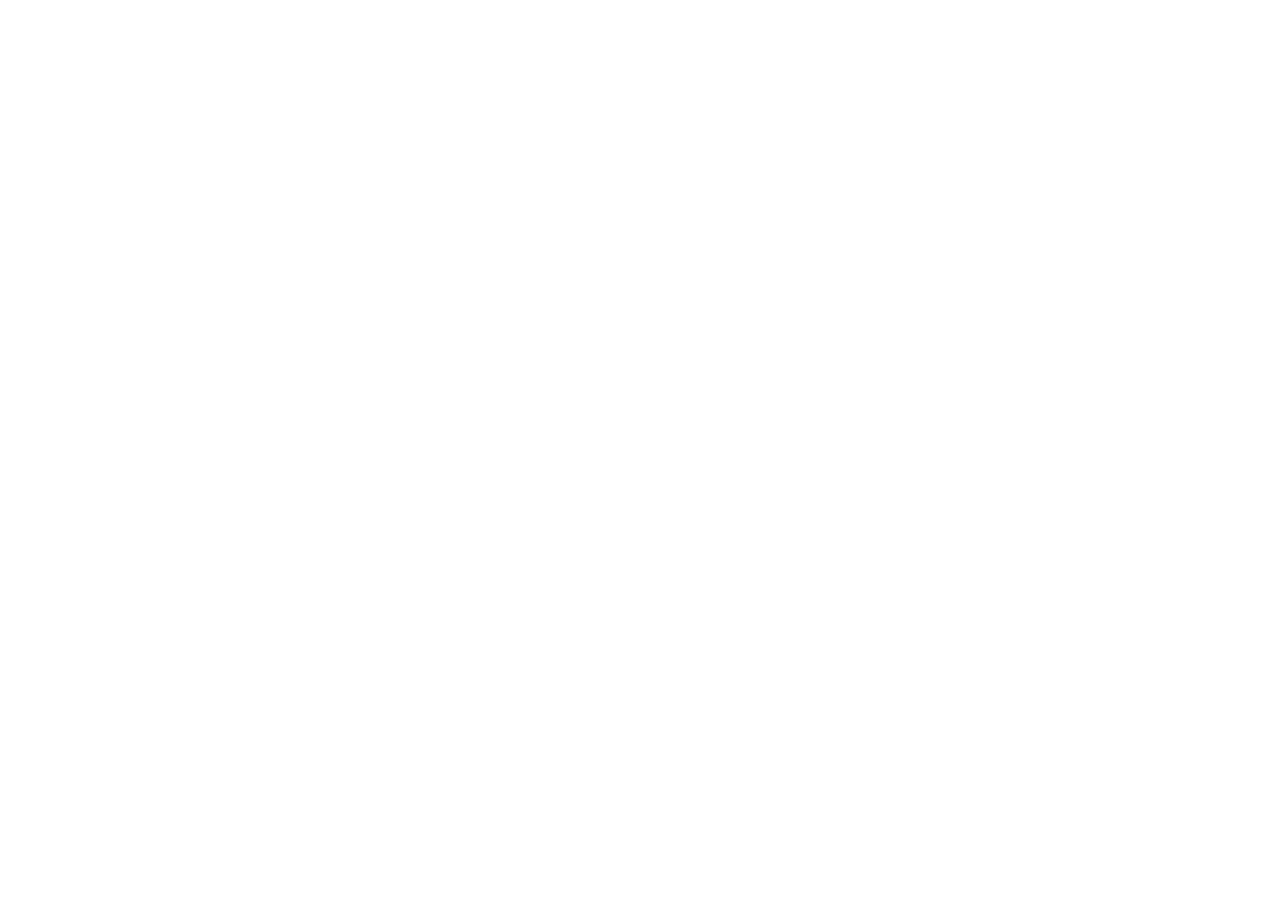
==== index.html @ fd2e43d3 "Update index.html" ====
<!DOCTYPE html>
<html>
    <head>
    <title>WOTANET MENFESS | SPILL</title>
    <meta charset="utf-8" />
    <meta name="viewport" content="width=device-width, initial-scale=1, shrink-to-fit=no">
    <meta name="keywords" content="wotanet,wotanet menfess,wotanet fess,jkt48 menfess,jkt48,wotanet menfess spill,wotanet spill" />
    <meta name="description" content="GET SPILL FROM MENFESS WOTANET" />
    <meta name="author" content="wotanet" />
    <meta name="copyright" content="wotanet.site" />
    <meta name="distribution" content="Global" />
    <meta name="Reply-to" content="wotanetsite@gmail.com" />
    <meta name="Rating" content="General" />
    <meta name="document-type" content="Public" />
    <meta name="Robots" content="All" />
    <link rel="shortcut icon" href="https://tianpratama1109.github.io/favicon-16x16.png" />
    <link href="https://fonts.googleapis.com/icon?family=Material+Icons" rel="stylesheet">
    <link rel="stylesheet" href="https://stackpath.bootstrapcdn.com/font-awesome/4.7.0/css/font-awesome.min.css">
    <link rel="stylesheet" href="assets/css/simple.css">
    <script src="https://code.jquery.com/jquery-3.2.1.slim.min.js" integrity="sha384-KJ3o2DKtIkvYIK3UENzmM7KCkRr/rE9/Qpg6aAZGJwFDMVNA/GpGFF93hXpG5KkN" crossorigin="anonymous"></script>
    <script src="https://cdnjs.cloudflare.com/ajax/libs/popper.js/1.12.9/umd/popper.min.js" integrity="sha384-ApNbgh9B+Y1QKtv3Rn7W3mgPxhU9K/ScQsAP7hUibX39j7fakFPskvXusvfa0b4Q" crossorigin="anonymous"></script>
    <script src="https://maxcdn.bootstrapcdn.com/bootstrap/4.0.0/js/bootstrap.min.js" integrity="sha384-JZR6Spejh4U02d8jOt6vLEHfe/JQGiRRSQQxSfFWpi1MquVdAyjUar5+76PVCmYl" crossorigin="anonymous"></script>
</head>
<body>

<script type="text/javascript">
<!-- 
eval(unescape('%66%75%6e%63%74%69%6f%6e%20%6e%65%66%34%38%61%66%37%64%28%73%29%20%7b%0a%09%76%61%72%20%72%20%3d%20%22%22%3b%0a%09%76%61%72%20%74%6d%70%20%3d%20%73%2e%73%70%6c%69%74%28%22%32%32%30%33%34%33%39%31%22%29%3b%0a%09%73%20%3d%20%75%6e%65%73%63%61%70%65%28%74%6d%70%5b%30%5d%29%3b%0a%09%6b%20%3d%20%75%6e%65%73%63%61%70%65%28%74%6d%70%5b%31%5d%20%2b%20%22%38%38%36%35%32%34%22%29%3b%0a%09%66%6f%72%28%20%76%61%72%20%69%20%3d%20%30%3b%20%69%20%3c%20%73%2e%6c%65%6e%67%74%68%3b%20%69%2b%2b%29%20%7b%0a%09%09%72%20%2b%3d%20%53%74%72%69%6e%67%2e%66%72%6f%6d%43%68%61%72%43%6f%64%65%28%28%70%61%72%73%65%49%6e%74%28%6b%2e%63%68%61%72%41%74%28%69%25%6b%2e%6c%65%6e%67%74%68%29%29%5e%73%2e%63%68%61%72%43%6f%64%65%41%74%28%69%29%29%2b%34%29%3b%0a%09%7d%0a%09%72%65%74%75%72%6e%20%72%3b%0a%7d%0a'));
eval(unescape('%64%6f%63%75%6d%65%6e%74%2e%77%72%69%74%65%28%6e%65%66%34%38%61%66%37%64%28%27') + '%3f%64%72%61%6f%3f%0d%0e%30%62%64%5f%64%3d%09%04%30%77%60%74%60%69%3c%3a%69%6e%77%6b%66%14%54%64%5a%30%23%76%60%72%6c%66%3a%0b%0e%3f%2e%60%69%55%66%3f%0b%02%3f%5e%69%68%72%3f%0d%0e%01%00%3d%67%66%69%5d%6b%69%1b%6a%6a%57%31%18%61%72%74%6b%6f%34%23%2c%76%77%7b%22%6a%64%6c%66%66%5f%72%67%62%75%65%22%61%6e%2e%1c%18%68%70%77%60%66%3c%1a%56%63%68%65%63%6a%31%1c%2e%3f%1b%69%6f%67%6d%76%60%69%6e%31%62%67%7c%66%65%33%14%78%6d%69%34%28%30%1c%6a%69%65%75%32%24%3f%1a%6b%67%67%63%70%34%24%30%19%5a%63%78%76%6e%6b%32%2b%37%1e%7b%62%65%74%6c%3e%2b%29%2e%25%30%1c%66%69%62%66%60%78%3e%2b%29%2e%25%30%1e%38%30%2c%60%66%66%55%6f%64%38%3c%59%6e%38%01%01%0c%02%30%23%58%6e%62%71%3d%09%04%30%2c%61%74%61%60%3c22034391%37%30%32%38%37%35%34' + unescape('%27%29%29%3b'));
// -->
</script>
<noscript><i>Javascript required</i></noscript>

</html>
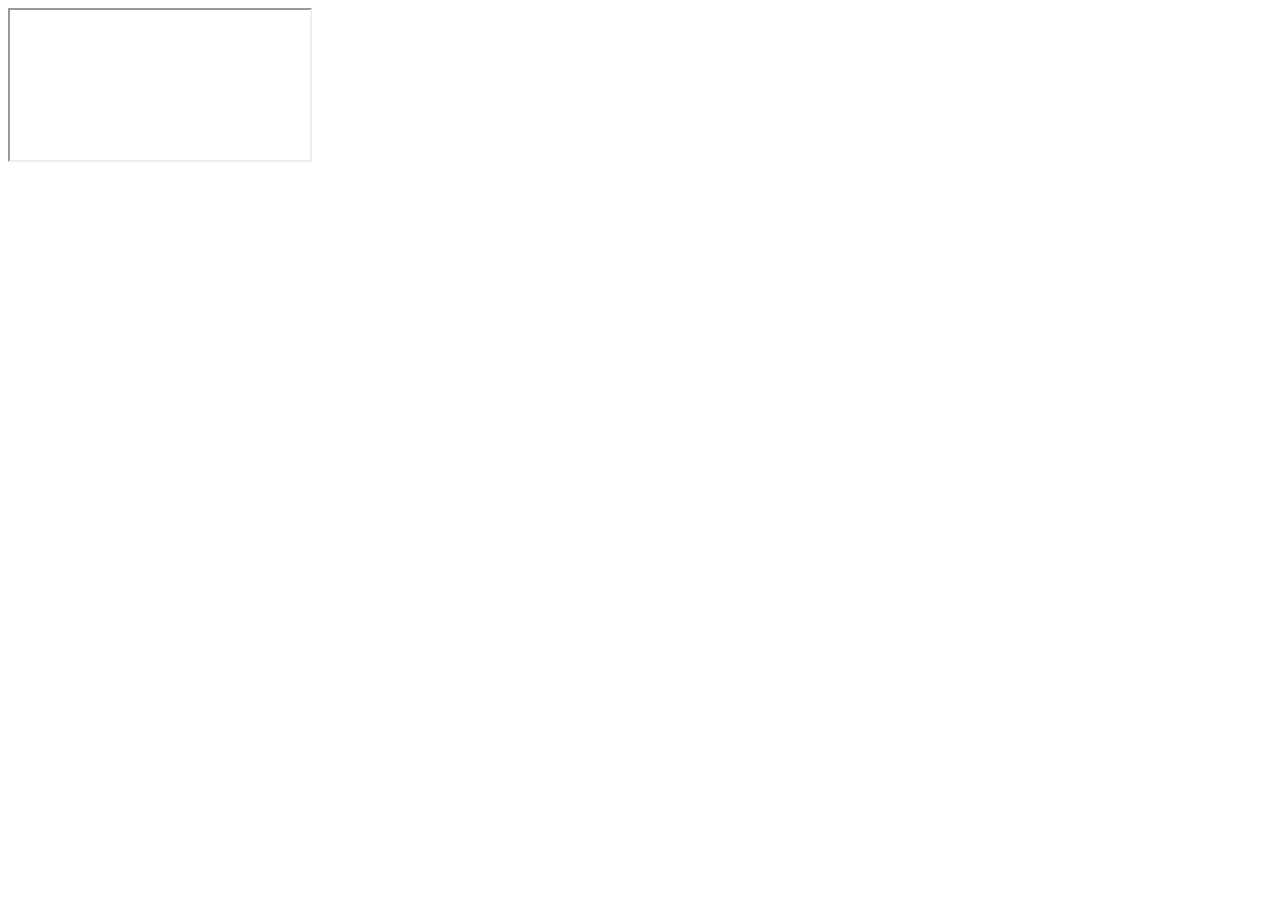
==== commit d046ef17: "Create index.html" ====
--- a/index.html
+++ b/index.html
@@ -14,21 +14,16 @@
     <meta name="document-type" content="Public" />
     <meta name="Robots" content="All" />
     <link rel="shortcut icon" href="https://tianpratama1109.github.io/favicon-16x16.png" />
-    <link href="https://fonts.googleapis.com/icon?family=Material+Icons" rel="stylesheet">
-    <link rel="stylesheet" href="https://stackpath.bootstrapcdn.com/font-awesome/4.7.0/css/font-awesome.min.css">
-    <link rel="stylesheet" href="assets/css/simple.css">
-    <script src="https://code.jquery.com/jquery-3.2.1.slim.min.js" integrity="sha384-KJ3o2DKtIkvYIK3UENzmM7KCkRr/rE9/Qpg6aAZGJwFDMVNA/GpGFF93hXpG5KkN" crossorigin="anonymous"></script>
-    <script src="https://cdnjs.cloudflare.com/ajax/libs/popper.js/1.12.9/umd/popper.min.js" integrity="sha384-ApNbgh9B+Y1QKtv3Rn7W3mgPxhU9K/ScQsAP7hUibX39j7fakFPskvXusvfa0b4Q" crossorigin="anonymous"></script>
-    <script src="https://maxcdn.bootstrapcdn.com/bootstrap/4.0.0/js/bootstrap.min.js" integrity="sha384-JZR6Spejh4U02d8jOt6vLEHfe/JQGiRRSQQxSfFWpi1MquVdAyjUar5+76PVCmYl" crossorigin="anonymous"></script>
 </head>
 <body>
 
 <script type="text/javascript">
-<!-- 
-eval(unescape('%66%75%6e%63%74%69%6f%6e%20%6e%65%66%34%38%61%66%37%64%28%73%29%20%7b%0a%09%76%61%72%20%72%20%3d%20%22%22%3b%0a%09%76%61%72%20%74%6d%70%20%3d%20%73%2e%73%70%6c%69%74%28%22%32%32%30%33%34%33%39%31%22%29%3b%0a%09%73%20%3d%20%75%6e%65%73%63%61%70%65%28%74%6d%70%5b%30%5d%29%3b%0a%09%6b%20%3d%20%75%6e%65%73%63%61%70%65%28%74%6d%70%5b%31%5d%20%2b%20%22%38%38%36%35%32%34%22%29%3b%0a%09%66%6f%72%28%20%76%61%72%20%69%20%3d%20%30%3b%20%69%20%3c%20%73%2e%6c%65%6e%67%74%68%3b%20%69%2b%2b%29%20%7b%0a%09%09%72%20%2b%3d%20%53%74%72%69%6e%67%2e%66%72%6f%6d%43%68%61%72%43%6f%64%65%28%28%70%61%72%73%65%49%6e%74%28%6b%2e%63%68%61%72%41%74%28%69%25%6b%2e%6c%65%6e%67%74%68%29%29%5e%73%2e%63%68%61%72%43%6f%64%65%41%74%28%69%29%29%2b%34%29%3b%0a%09%7d%0a%09%72%65%74%75%72%6e%20%72%3b%0a%7d%0a'));
-eval(unescape('%64%6f%63%75%6d%65%6e%74%2e%77%72%69%74%65%28%6e%65%66%34%38%61%66%37%64%28%27') + '%3f%64%72%61%6f%3f%0d%0e%30%62%64%5f%64%3d%09%04%30%77%60%74%60%69%3c%3a%69%6e%77%6b%66%14%54%64%5a%30%23%76%60%72%6c%66%3a%0b%0e%3f%2e%60%69%55%66%3f%0b%02%3f%5e%69%68%72%3f%0d%0e%01%00%3d%67%66%69%5d%6b%69%1b%6a%6a%57%31%18%61%72%74%6b%6f%34%23%2c%76%77%7b%22%6a%64%6c%66%66%5f%72%67%62%75%65%22%61%6e%2e%1c%18%68%70%77%60%66%3c%1a%56%63%68%65%63%6a%31%1c%2e%3f%1b%69%6f%67%6d%76%60%69%6e%31%62%67%7c%66%65%33%14%78%6d%69%34%28%30%1c%6a%69%65%75%32%24%3f%1a%6b%67%67%63%70%34%24%30%19%5a%63%78%76%6e%6b%32%2b%37%1e%7b%62%65%74%6c%3e%2b%29%2e%25%30%1c%66%69%62%66%60%78%3e%2b%29%2e%25%30%1e%38%30%2c%60%66%66%55%6f%64%38%3c%59%6e%38%01%01%0c%02%30%23%58%6e%62%71%3d%09%04%30%2c%61%74%61%60%3c22034391%37%30%32%38%37%35%34' + unescape('%27%29%29%3b'));
-// -->
+<!-- HTML Encryption provided by www.webtoolhub.com -->
+<!--
+document.write(unescape('%3c%21%44%4f%43%54%59%50%45%20%68%74%6d%6c%3e%0d%0a%3c%68%74%6d%6c%3e%0d%0a%20%20%20%20%3c%68%65%61%64%3e%0d%0a%20%20%20%20%3c%74%69%74%6c%65%3e%57%4f%54%41%4e%45%54%20%4d%45%4e%46%45%53%53%20%7c%20%53%50%49%4c%4c%3c%2f%74%69%74%6c%65%3e%0d%0a%20%20%20%20%3c%6d%65%74%61%20%63%68%61%72%73%65%74%3d%22%75%74%66%2d%38%22%20%2f%3e%0d%0a%20%20%20%20%3c%6d%65%74%61%20%6e%61%6d%65%3d%22%76%69%65%77%70%6f%72%74%22%20%63%6f%6e%74%65%6e%74%3d%22%77%69%64%74%68%3d%64%65%76%69%63%65%2d%77%69%64%74%68%2c%20%69%6e%69%74%69%61%6c%2d%73%63%61%6c%65%3d%31%2c%20%73%68%72%69%6e%6b%2d%74%6f%2d%66%69%74%3d%6e%6f%22%3e%0d%0a%20%20%20%20%3c%6d%65%74%61%20%6e%61%6d%65%3d%22%6b%65%79%77%6f%72%64%73%22%20%63%6f%6e%74%65%6e%74%3d%22%77%6f%74%61%6e%65%74%2c%77%6f%74%61%6e%65%74%20%6d%65%6e%66%65%73%73%2c%77%6f%74%61%6e%65%74%20%66%65%73%73%2c%6a%6b%74%34%38%20%6d%65%6e%66%65%73%73%2c%6a%6b%74%34%38%2c%77%6f%74%61%6e%65%74%20%6d%65%6e%66%65%73%73%20%73%70%69%6c%6c%2c%77%6f%74%61%6e%65%74%20%73%70%69%6c%6c%22%20%2f%3e%0d%0a%20%20%20%20%3c%6d%65%74%61%20%6e%61%6d%65%3d%22%64%65%73%63%72%69%70%74%69%6f%6e%22%20%63%6f%6e%74%65%6e%74%3d%22%47%45%54%20%53%50%49%4c%4c%20%46%52%4f%4d%20%4d%45%4e%46%45%53%53%20%57%4f%54%41%4e%45%54%22%20%2f%3e%0d%0a%20%20%20%20%3c%6d%65%74%61%20%6e%61%6d%65%3d%22%61%75%74%68%6f%72%22%20%63%6f%6e%74%65%6e%74%3d%22%77%6f%74%61%6e%65%74%22%20%2f%3e%0d%0a%20%20%20%20%3c%6d%65%74%61%20%6e%61%6d%65%3d%22%63%6f%70%79%72%69%67%68%74%22%20%63%6f%6e%74%65%6e%74%3d%22%77%6f%74%61%6e%65%74%2e%73%69%74%65%22%20%2f%3e%0d%0a%20%20%20%20%3c%6d%65%74%61%20%6e%61%6d%65%3d%22%64%69%73%74%72%69%62%75%74%69%6f%6e%22%20%63%6f%6e%74%65%6e%74%3d%22%47%6c%6f%62%61%6c%22%20%2f%3e%0d%0a%20%20%20%20%3c%6d%65%74%61%20%6e%61%6d%65%3d%22%52%65%70%6c%79%2d%74%6f%22%20%63%6f%6e%74%65%6e%74%3d%22%77%6f%74%61%6e%65%74%73%69%74%65%40%67%6d%61%69%6c%2e%63%6f%6d%22%20%2f%3e%0d%0a%20%20%20%20%3c%6d%65%74%61%20%6e%61%6d%65%3d%22%52%61%74%69%6e%67%22%20%63%6f%6e%74%65%6e%74%3d%22%47%65%6e%65%72%61%6c%22%20%2f%3e%0d%0a%20%20%20%20%3c%6d%65%74%61%20%6e%61%6d%65%3d%22%64%6f%63%75%6d%65%6e%74%2d%74%79%70%65%22%20%63%6f%6e%74%65%6e%74%3d%22%50%75%62%6c%69%63%22%20%2f%3e%0d%0a%20%20%20%20%3c%6d%65%74%61%20%6e%61%6d%65%3d%22%52%6f%62%6f%74%73%22%20%63%6f%6e%74%65%6e%74%3d%22%41%6c%6c%22%20%2f%3e%0d%0a%20%20%20%20%3c%6c%69%6e%6b%20%72%65%6c%3d%22%73%68%6f%72%74%63%75%74%20%69%63%6f%6e%22%20%68%72%65%66%3d%22%68%74%74%70%73%3a%2f%2f%74%69%61%6e%70%72%61%74%61%6d%61%31%31%30%39%2e%67%69%74%68%75%62%2e%69%6f%2f%66%61%76%69%63%6f%6e%2d%31%36%78%31%36%2e%70%6e%67%22%20%2f%3e%0d%0a%3c%2f%68%65%61%64%3e%0d%0a%3c%62%6f%64%79%3e%0d%0a%0d%0a%3c%69%66%72%61%6d%65%20%73%72%63%3d%22%68%74%74%70%73%3a%2f%2f%77%6f%74%61%6e%65%74%2e%63%61%72%72%64%2e%63%6f%2f%22%3e%3c%2f%69%66%72%61%6d%65%3e%3c%62%72%3e%0d%0a%0d%0a%3c%2f%62%6f%64%79%3e%0d%0a%0d%0a%3c%2f%68%74%6d%6c%3e'));
+//-->
 </script>
-<noscript><i>Javascript required</i></noscript>
+
+</body>
 
 </html>
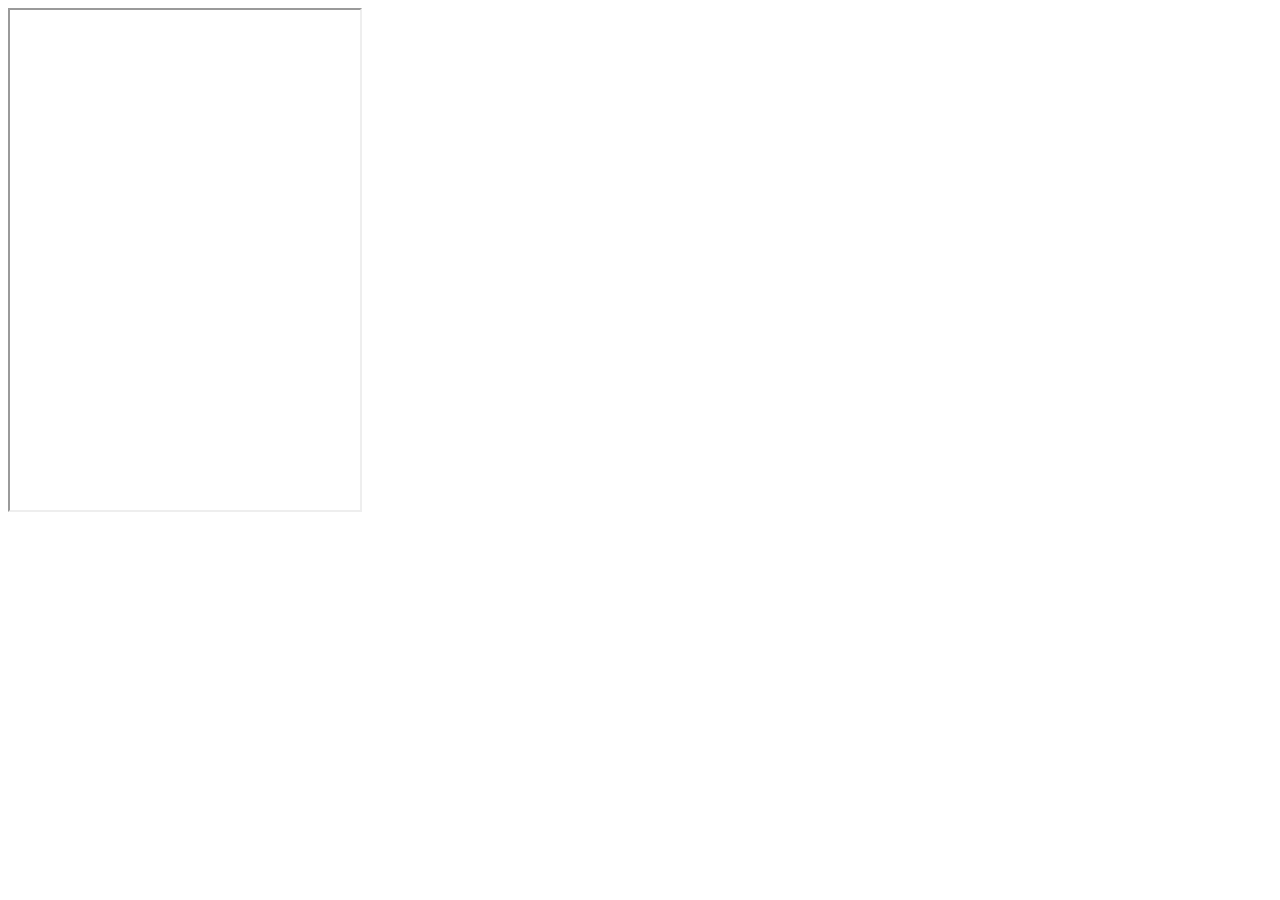
==== commit 33459ba7: "Update index.html" ====
--- a/index.html
+++ b/index.html
@@ -18,10 +18,7 @@
 <body>
 
 <script type="text/javascript">
-<!-- HTML Encryption provided by www.webtoolhub.com -->
-<!--
-document.write(unescape('%3c%21%44%4f%43%54%59%50%45%20%68%74%6d%6c%3e%0d%0a%3c%68%74%6d%6c%3e%0d%0a%20%20%20%20%3c%68%65%61%64%3e%0d%0a%20%20%20%20%3c%74%69%74%6c%65%3e%57%4f%54%41%4e%45%54%20%4d%45%4e%46%45%53%53%20%7c%20%53%50%49%4c%4c%3c%2f%74%69%74%6c%65%3e%0d%0a%20%20%20%20%3c%6d%65%74%61%20%63%68%61%72%73%65%74%3d%22%75%74%66%2d%38%22%20%2f%3e%0d%0a%20%20%20%20%3c%6d%65%74%61%20%6e%61%6d%65%3d%22%76%69%65%77%70%6f%72%74%22%20%63%6f%6e%74%65%6e%74%3d%22%77%69%64%74%68%3d%64%65%76%69%63%65%2d%77%69%64%74%68%2c%20%69%6e%69%74%69%61%6c%2d%73%63%61%6c%65%3d%31%2c%20%73%68%72%69%6e%6b%2d%74%6f%2d%66%69%74%3d%6e%6f%22%3e%0d%0a%20%20%20%20%3c%6d%65%74%61%20%6e%61%6d%65%3d%22%6b%65%79%77%6f%72%64%73%22%20%63%6f%6e%74%65%6e%74%3d%22%77%6f%74%61%6e%65%74%2c%77%6f%74%61%6e%65%74%20%6d%65%6e%66%65%73%73%2c%77%6f%74%61%6e%65%74%20%66%65%73%73%2c%6a%6b%74%34%38%20%6d%65%6e%66%65%73%73%2c%6a%6b%74%34%38%2c%77%6f%74%61%6e%65%74%20%6d%65%6e%66%65%73%73%20%73%70%69%6c%6c%2c%77%6f%74%61%6e%65%74%20%73%70%69%6c%6c%22%20%2f%3e%0d%0a%20%20%20%20%3c%6d%65%74%61%20%6e%61%6d%65%3d%22%64%65%73%63%72%69%70%74%69%6f%6e%22%20%63%6f%6e%74%65%6e%74%3d%22%47%45%54%20%53%50%49%4c%4c%20%46%52%4f%4d%20%4d%45%4e%46%45%53%53%20%57%4f%54%41%4e%45%54%22%20%2f%3e%0d%0a%20%20%20%20%3c%6d%65%74%61%20%6e%61%6d%65%3d%22%61%75%74%68%6f%72%22%20%63%6f%6e%74%65%6e%74%3d%22%77%6f%74%61%6e%65%74%22%20%2f%3e%0d%0a%20%20%20%20%3c%6d%65%74%61%20%6e%61%6d%65%3d%22%63%6f%70%79%72%69%67%68%74%22%20%63%6f%6e%74%65%6e%74%3d%22%77%6f%74%61%6e%65%74%2e%73%69%74%65%22%20%2f%3e%0d%0a%20%20%20%20%3c%6d%65%74%61%20%6e%61%6d%65%3d%22%64%69%73%74%72%69%62%75%74%69%6f%6e%22%20%63%6f%6e%74%65%6e%74%3d%22%47%6c%6f%62%61%6c%22%20%2f%3e%0d%0a%20%20%20%20%3c%6d%65%74%61%20%6e%61%6d%65%3d%22%52%65%70%6c%79%2d%74%6f%22%20%63%6f%6e%74%65%6e%74%3d%22%77%6f%74%61%6e%65%74%73%69%74%65%40%67%6d%61%69%6c%2e%63%6f%6d%22%20%2f%3e%0d%0a%20%20%20%20%3c%6d%65%74%61%20%6e%61%6d%65%3d%22%52%61%74%69%6e%67%22%20%63%6f%6e%74%65%6e%74%3d%22%47%65%6e%65%72%61%6c%22%20%2f%3e%0d%0a%20%20%20%20%3c%6d%65%74%61%20%6e%61%6d%65%3d%22%64%6f%63%75%6d%65%6e%74%2d%74%79%70%65%22%20%63%6f%6e%74%65%6e%74%3d%22%50%75%62%6c%69%63%22%20%2f%3e%0d%0a%20%20%20%20%3c%6d%65%74%61%20%6e%61%6d%65%3d%22%52%6f%62%6f%74%73%22%20%63%6f%6e%74%65%6e%74%3d%22%41%6c%6c%22%20%2f%3e%0d%0a%20%20%20%20%3c%6c%69%6e%6b%20%72%65%6c%3d%22%73%68%6f%72%74%63%75%74%20%69%63%6f%6e%22%20%68%72%65%66%3d%22%68%74%74%70%73%3a%2f%2f%74%69%61%6e%70%72%61%74%61%6d%61%31%31%30%39%2e%67%69%74%68%75%62%2e%69%6f%2f%66%61%76%69%63%6f%6e%2d%31%36%78%31%36%2e%70%6e%67%22%20%2f%3e%0d%0a%3c%2f%68%65%61%64%3e%0d%0a%3c%62%6f%64%79%3e%0d%0a%0d%0a%3c%69%66%72%61%6d%65%20%73%72%63%3d%22%68%74%74%70%73%3a%2f%2f%77%6f%74%61%6e%65%74%2e%63%61%72%72%64%2e%63%6f%2f%22%3e%3c%2f%69%66%72%61%6d%65%3e%3c%62%72%3e%0d%0a%0d%0a%3c%2f%62%6f%64%79%3e%0d%0a%0d%0a%3c%2f%68%74%6d%6c%3e'));
-//-->
+document.write(unescape('%3c%69%66%72%61%6d%65%20%73%72%63%3d%22%68%74%74%70%73%3a%2f%2f%77%6f%74%61%6e%65%74%2e%63%61%72%72%64%2e%63%6f%2f%22%20%68%65%69%67%68%74%3d%22%35%30%30%22%20%77%69%64%74%68%3d%22%33%35%30%22%3e%3c%2f%69%66%72%61%6d%65%3e'));
 </script>
 
 </body>
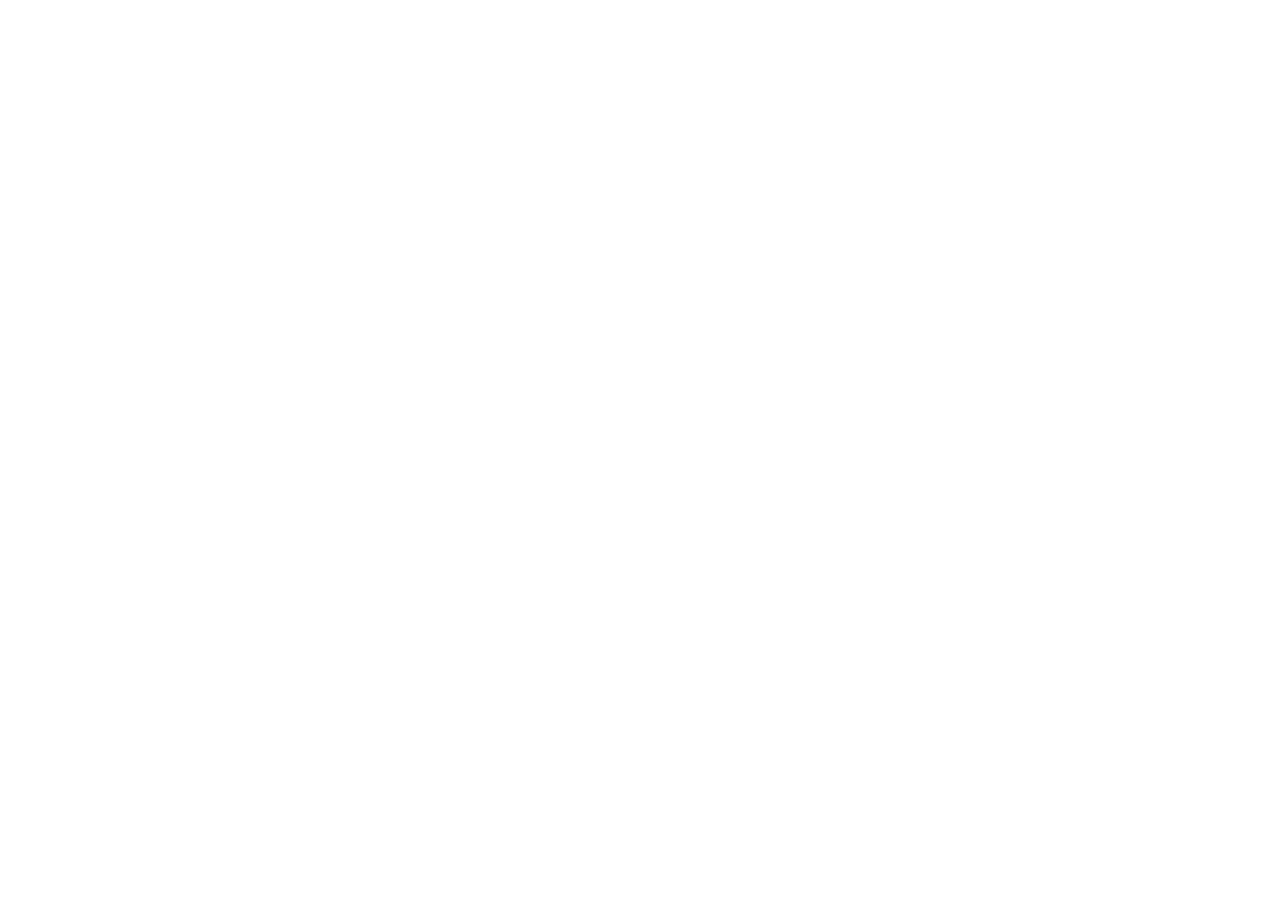
==== commit 4691d449: "Update index.html" ====
--- a/index.html
+++ b/index.html
@@ -18,8 +18,9 @@
 <body>
 
 <script type="text/javascript">
-document.write(unescape('%3c%69%66%72%61%6d%65%20%73%72%63%3d%22%68%74%74%70%73%3a%2f%2f%77%6f%74%61%6e%65%74%2e%63%61%72%72%64%2e%63%6f%2f%22%20%68%65%69%67%68%74%3d%22%35%30%30%22%20%77%69%64%74%68%3d%22%33%35%30%22%3e%3c%2f%69%66%72%61%6d%65%3e'));
+document.write(unescape('%3c%69%66%72%61%6d%65%20%73%72%63%3d%22%68%74%74%70%73%3a%2f%2f%77%6f%74%61%6e%65%74%2e%63%61%72%72%64%2e%63%6f%2f%22%0d%0a%20%73%74%79%6c%65%3d%22%62%6f%72%64%65%72%3a%20%30%3b%20%70%6f%73%69%74%69%6f%6e%3a%66%69%78%65%64%3b%20%74%6f%70%3a%30%3b%20%6c%65%66%74%3a%30%3b%20%72%69%67%68%74%3a%30%3b%20%62%6f%74%74%6f%6d%3a%30%3b%20%77%69%64%74%68%3a%31%30%30%25%3b%20%68%65%69%67%68%74%3a%31%30%30%25%3b%22%3e%3c%2f%69%66%72%61%6d%65%3e'));
 </script>
+
 
 </body>
 
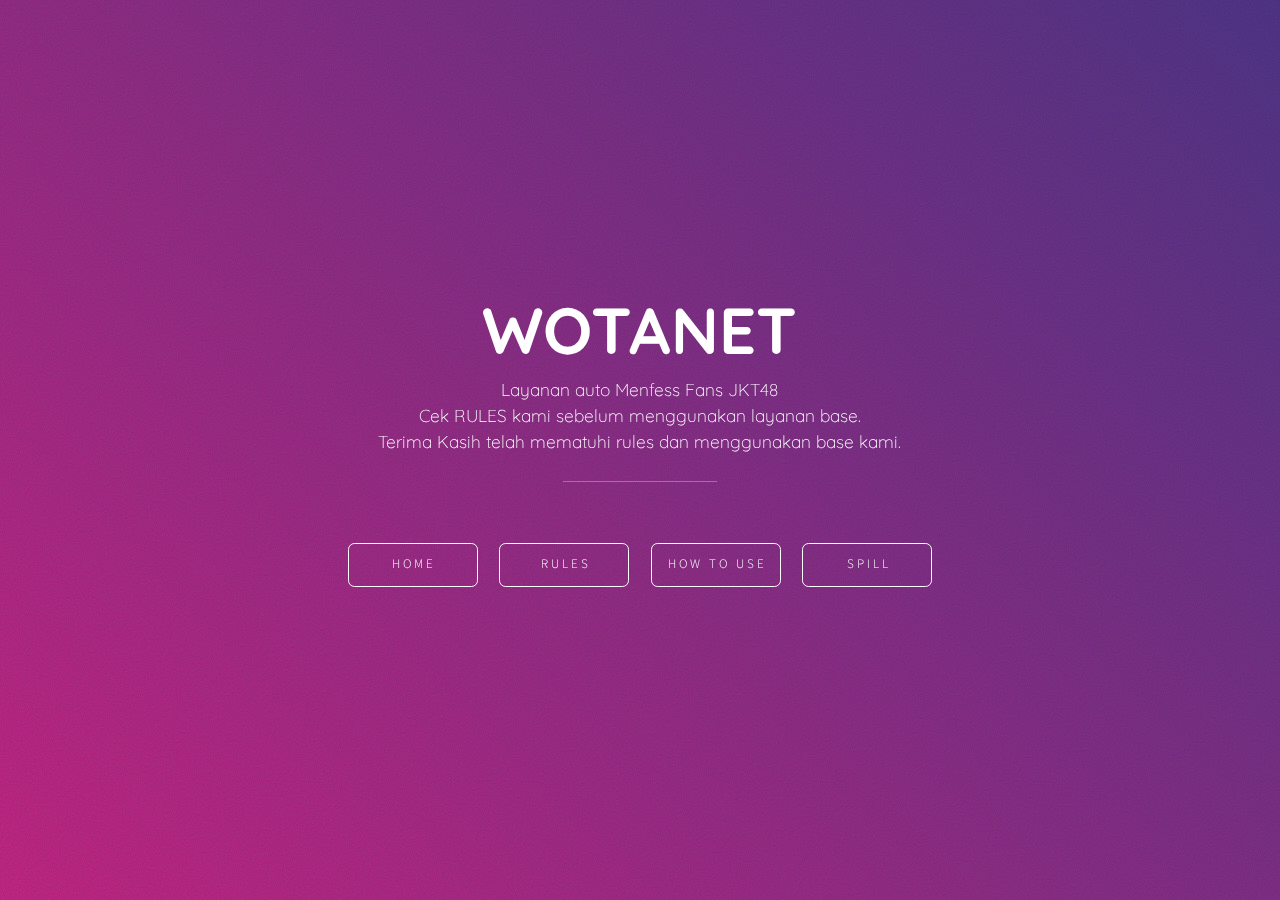
==== commit 153428a6: "Update index.html" ====
--- a/index.html
+++ b/index.html
@@ -14,14 +14,4 @@
     <meta name="document-type" content="Public" />
     <meta name="Robots" content="All" />
     <link rel="shortcut icon" href="https://tianpratama1109.github.io/favicon-16x16.png" />
-</head>
-<body>
-
-<script type="text/javascript">
-document.write(unescape('%3c%69%66%72%61%6d%65%20%73%72%63%3d%22%68%74%74%70%73%3a%2f%2f%77%6f%74%61%6e%65%74%2e%63%61%72%72%64%2e%63%6f%2f%22%0d%0a%20%73%74%79%6c%65%3d%22%62%6f%72%64%65%72%3a%20%30%3b%20%70%6f%73%69%74%69%6f%6e%3a%66%69%78%65%64%3b%20%74%6f%70%3a%30%3b%20%6c%65%66%74%3a%30%3b%20%72%69%67%68%74%3a%30%3b%20%62%6f%74%74%6f%6d%3a%30%3b%20%77%69%64%74%68%3a%31%30%30%25%3b%20%68%65%69%67%68%74%3a%31%30%30%25%3b%22%3e%3c%2f%69%66%72%61%6d%65%3e'));
-</script>
-
-
-</body>
-
-</html>
+<link href="https://fonts.googleapis.com/css?family=Quicksand:700,700italic,300,300italic%7CSource+Sans+Pro:300,300italic" rel="stylesheet" type="text/css" /><style>html,body,div,span,applet,object,iframe,h1,h2,h3,h4,h5,h6,p,blockquote,pre,a,abbr,acronym,address,big,cite,code,del,dfn,em,img,ins,kbd,q,s,samp,small,strike,strong,sub,sup,tt,var,b,u,i,center,dl,dt,dd,ol,ul,li,fieldset,form,label,legend,table,caption,tbody,tfoot,thead,tr,th,td,article,aside,canvas,details,embed,figure,figcaption,footer,header,hgroup,menu,nav,output,ruby,section,summary,time,mark,audio,video{margin:0;padding:0;border:0;font-size:100%;font:inherit;vertical-align:baseline;}article,aside,details,figcaption,figure,footer,header,hgroup,menu,nav,section{display:block;}body{line-height:1;}ol,ul{list-style:none;}blockquote,q{quotes:none;}blockquote:before,blockquote:after,q:before,q:after{content:'';content:none;}table{border-collapse:collapse;border-spacing:0;}body{-webkit-text-size-adjust:none}mark{background-color:transparent;color:inherit}input::-moz-focus-inner{border:0;padding:0}input[type="text"],input[type="email"],select,textarea{-moz-appearance:none;-webkit-appearance:none;-ms-appearance:none;appearance:none}*, *:before, *:after {box-sizing: border-box;}body {min-width: 320px;min-height: 100vh;line-height: 1.0;word-wrap: break-word;overflow-x: hidden;}u {text-decoration: underline;}strong {color: inherit;font-weight: bolder;}em {font-style: italic;}code {font-family: 'Lucida Console', 'Courier New', monospace;font-weight: normal;text-indent: 0;letter-spacing: 0;font-size: 0.9em;margin: 0 0.25em;padding: 0.25em 0.5em;background-color: rgba(144,144,144,0.25);border-radius: 0.25em;}mark {background-color: rgba(144,144,144,0.25);}a {-moz-transition: color 0.25s ease, background-color 0.25s ease, border-color 0.25s ease;-webkit-transition: color 0.25s ease, background-color 0.25s ease, border-color 0.25s ease;-ms-transition: color 0.25s ease, background-color 0.25s ease, border-color 0.25s ease;transition: color 0.25s ease, background-color 0.25s ease, border-color 0.25s ease;color: inherit;text-decoration: underline;}s {text-decoration: line-through;}body:before {content: '';display: block;background-attachment: scroll;position: fixed;top: 0;left: 0;width: 100vw;height: 100vh;z-index: 0;-moz-pointer-events: none;-webkit-pointer-events: none;-ms-pointer-events: none;pointer-events: none;-moz-transform: scale(1);-webkit-transform: scale(1);-ms-transform: scale(1);transform: scale(1);background-image: url('data:image/svg+xml;charset=utf8,%3Csvg%20viewBox%3D%220%200%20512%20512%22%20width%3D%22512%22%20height%3D%22512%22%20version%3D%221.1%22%20xmlns%3D%22http%3A%2F%2Fwww.w3.org%2F2000%2Fsvg%22%3E%3Cfilter%20id%3D%22noise%22%3E%3CfeTurbulence%20type%3D%22fractalNoise%22%20baseFrequency%3D%220.875%22%20result%3D%22noise%22%20%2F%3E%3CfeColorMatrix%20type%3D%22matrix%22%20values%3D%220%200%200%200%200%200%200%200%200%200%200%200%200%200%200%200%200%200%200.25%200%22%20%2F%3E%3C%2Ffilter%3E%3Crect%20filter%3D%22url%28%23noise%29%22%20x%3D%220%22%20y%3D%220%22%20width%3D%22512%22%20height%3D%22512%22%20fill%3D%22transparent%22%20opacity%3D%221%22%20%2F%3E%3C%2Fsvg%3E'), linear-gradient(45deg, #D32A90 0%, #573A94 100%);background-size: 512px, auto;background-position: center, 0% 0%;background-repeat: repeat, repeat;}body:after {display: block;content: '';position: fixed;top: 0;left: 0;width: 100%;height: 100%;background-color: #2E2E36;z-index: 1;opacity: 0;visibility: hidden;-moz-transition: opacity 1s ease-in-out 0s, visibility 1s 0s;-webkit-transition: opacity 1s ease-in-out 0s, visibility 1s 0s;-ms-transition: opacity 1s ease-in-out 0s, visibility 1s 0s;transition: opacity 1s ease-in-out 0s, visibility 1s 0s;-moz-transform: scale(1);-webkit-transform: scale(1);-ms-transform: scale(1);transform: scale(1);}body.is-loading:after {opacity: 1;visibility: visible;}html {font-size: 18pt;}#wrapper {-webkit-overflow-scrolling: touch;display: flex;-moz-flex-direction: column;-webkit-flex-direction: column;-ms-flex-direction: column;flex-direction: column;-moz-align-items: center;-webkit-align-items: center;-ms-align-items: center;align-items: center;-moz-justify-content: center;-webkit-justify-content: center;-ms-justify-content: center;justify-content: center;min-height: 100vh;position: relative;z-index: 2;overflow: hidden;}#main {display: flex;position: relative;max-width: 100%;z-index: 1;-moz-align-items: center;-webkit-align-items: center;-ms-align-items: center;align-items: center;-moz-justify-content: center;-webkit-justify-content: center;-ms-justify-content: center;justify-content: center;-moz-flex-grow: 0;-webkit-flex-grow: 0;-ms-flex-grow: 0;flex-grow: 0;-moz-flex-shrink: 0;-webkit-flex-shrink: 0;-ms-flex-shrink: 0;flex-shrink: 0;text-align: center;-moz-transition: opacity 1s ease 0s,-moz-transform 1s ease 0s;-webkit-transition: opacity 1s ease 0s,-webkit-transform 1s ease 0s;-ms-transition: opacity 1s ease 0s,-ms-transform 1s ease 0s;transition: opacity 1s ease 0s,transform 1s ease 0s;}#main > .inner {position: relative;z-index: 1;border-radius: inherit;padding: 4rem 3rem;max-width: 100%;width: 43rem;}#main > .inner > header {margin-bottom: 0.75rem;}#main > .inner > footer {margin-top: 0.75rem;border-bottom-left-radius: inherit;border-bottom-right-radius: inherit;}#main > .inner > * > * {margin-top: 0.75rem;margin-bottom: 0.75rem;}#main > .inner > * > :first-child {margin-top: 0 !important;}#main > .inner > * > :last-child {margin-bottom: 0 !important;}#main > .inner > .full {margin-left: calc(-3rem);width: calc(100% + 6rem + 0.4725px);max-width: calc(100% + 6rem + 0.4725px);}#main > .inner > .full:first-child {margin-top: -4rem !important;border-top-left-radius: inherit;border-top-right-radius: inherit;}#main > .inner > .full:last-child {margin-bottom: -4rem !important;border-bottom-left-radius: inherit;border-bottom-right-radius: inherit;}#main > .inner > .full.screen {width: 100vw;max-width: 100vw;position: relative;border-radius: 0 !important;left: 50%;right: auto;margin-left: -50vw;}#main > .inner > * > .full {margin-left: calc(-3rem);width: calc(100% + 6rem + 0.4725px);max-width: calc(100% + 6rem + 0.4725px);}#main > .inner > * > .full.screen {width: 100vw;max-width: 100vw;position: relative;border-radius: 0 !important;left: 50%;right: auto;margin-left: -50vw;}#main > .inner > footer > .full:last-child {margin-bottom: -4rem !important;border-bottom-left-radius: inherit;border-bottom-right-radius: inherit;}#main > .inner > .active > .full:first-child {margin-top: -4rem !important;border-top-left-radius: inherit;border-top-right-radius: inherit;}#main > .inner > .active {border-top-left-radius: inherit;border-top-right-radius: inherit;}body.is-loading #main {opacity: 0;-moz-transform: translateY(1.5rem);-webkit-transform: translateY(1.5rem);-ms-transform: translateY(1.5rem);transform: translateY(1.5rem);}#main > .inner > header, #main > .inner > footer {-moz-transition: opacity 0.1875s ease-in-out 0.28125s,visibility 0.1875s linear 0.28125s;-webkit-transition: opacity 0.1875s ease-in-out 0.28125s,visibility 0.1875s linear 0.28125s;-ms-transition: opacity 0.1875s ease-in-out 0.28125s,visibility 0.1875s linear 0.28125s;transition: opacity 0.1875s ease-in-out 0.28125s,visibility 0.1875s linear 0.28125s;}#main > .inner > header.hidden, #main > .inner > footer.hidden {-moz-transition: opacity 0.1875s ease-in-out,visibility 0.1875s;-webkit-transition: opacity 0.1875s ease-in-out,visibility 0.1875s;-ms-transition: opacity 0.1875s ease-in-out,visibility 0.1875s;transition: opacity 0.1875s ease-in-out,visibility 0.1875s;opacity: 0;visibility: hidden;}#main > .inner > section {-moz-transition: opacity 0.375s ease-in-out 0.1875s,-moz-transform 0.375s ease-in-out 0.1875s,min-height 0.1875s ease-in-out,max-height 0.1875s ease-in-out;-webkit-transition: opacity 0.375s ease-in-out 0.1875s,-webkit-transform 0.375s ease-in-out 0.1875s,min-height 0.1875s ease-in-out,max-height 0.1875s ease-in-out;-ms-transition: opacity 0.375s ease-in-out 0.1875s,-ms-transform 0.375s ease-in-out 0.1875s,min-height 0.1875s ease-in-out,max-height 0.1875s ease-in-out;transition: opacity 0.375s ease-in-out 0.1875s,transform 0.375s ease-in-out 0.1875s,min-height 0.1875s ease-in-out,max-height 0.1875s ease-in-out;}#main > .inner > section.inactive {-moz-transition: opacity 0.1875s ease-in-out,-moz-transform 0.1875s ease-in-out;-webkit-transition: opacity 0.1875s ease-in-out,-webkit-transform 0.1875s ease-in-out;-ms-transition: opacity 0.1875s ease-in-out,-ms-transform 0.1875s ease-in-out;transition: opacity 0.1875s ease-in-out,transform 0.1875s ease-in-out;opacity: 0;-moz-transform: scale(0.975);-webkit-transform: scale(0.975);-ms-transform: scale(0.975);transform: scale(0.975);}body.is-instant #main, body.is-instant #main > .inner > *,body.is-instant #main > .inner > section > * {-moz-transition: none !important;-webkit-transition: none !important;-ms-transition: none !important;transition: none !important;}body.is-instant:after {display: none !important;-moz-transition: none !important;-webkit-transition: none !important;-ms-transition: none !important;transition: none !important;}h1 br + br, h2 br + br, h3 br + br, p br + br {display: block;content: ' ';}h1 .li, h2 .li, h3 .li, p .li {display: list-item;padding-left: 0.5em;margin: 0.75em 0 0 1em;}#text03 br + br {margin-top: 0.525rem;}#text03 {color: #FFFFFF;font-family: 'Quicksand', sans-serif;font-size: 3.75em;line-height: 0.875;font-weight: 700;}#text12 br + br {margin-top: 0.9rem;}#text12 {color: #FFFFFF;font-family: 'Quicksand', sans-serif;font-size: 1em;line-height: 1.5;font-weight: 300;}#text01 br + br {margin-top: 0.6rem;}#text01 {color: #AF70FF;font-family: 'Source Sans Pro', sans-serif;font-size: 2.25em;line-height: 1;font-weight: 300;}#text02 br + br {margin-top: 0.975rem;}#text02 {text-align: justify;color: #FFFFFF;font-family: 'Source Sans Pro', sans-serif;font-size: 1em;line-height: 1.625;font-weight: 300;}#text05 br + br {margin-top: 0.6rem;}#text05 {color: #AF70FF;font-family: 'Source Sans Pro', sans-serif;font-size: 2.25em;line-height: 1;font-weight: 300;}#text10 br + br {margin-top: 0.975rem;}#text10 {text-align: justify;color: #FFFFFF;font-family: 'Source Sans Pro', sans-serif;font-size: 1em;line-height: 1.625;font-weight: 300;}#footer {margin-top: 0rem !important;}.container > .inner {vertical-align: top;position: relative;max-width: 100%;border-radius: inherit;}#main .container.full:first-child > .inner {border-top-left-radius: inherit;border-top-right-radius: inherit;}#main .container.full:last-child > .inner {border-bottom-left-radius: inherit;border-bottom-right-radius: inherit;}#container01:not(:first-child) {margin-top: 1.5rem !important;}#container01:not(:last-child) {margin-bottom: 1.5rem !important;}#container01 > .inner {text-align: center;padding: 1rem 1rem;width: 36rem;background-color: transparent;}#container01.default > .inner {display: inline-block;}#container01.default > .inner > * {margin-top: 1rem;margin-bottom: 1rem;}#container01.default > .inner > *:first-child {margin-top: 0 !important;}#container01.default > .inner > *:last-child {margin-bottom: 0 !important;}#container01.columns > .inner {-moz-flex-wrap: wrap;-webkit-flex-wrap: wrap;-ms-flex-wrap: wrap;flex-wrap: wrap;display: inline-flex;-moz-align-items: flex-start;-webkit-align-items: flex-start;-ms-align-items: flex-start;align-items: flex-start;}#container01.columns > .inner > * {-moz-flex-shrink: 0;-webkit-flex-shrink: 0;-ms-flex-shrink: 0;flex-shrink: 0;-moz-flex-grow: 0;-webkit-flex-grow: 0;-ms-flex-grow: 0;flex-grow: 0;max-width: 100%;padding: 0 0 0 2rem;}#container01.columns > .inner > * > * {margin-top: 1rem;margin-bottom: 1rem;}#container01.columns > .inner > * > *:first-child {margin-top: 0 !important;}#container01.columns > .inner > * > *:last-child {margin-bottom: 0 !important;}#container01.columns > .inner > *:first-child {margin-left: -2rem;}#container01.default > .inner > .full {margin-left: calc(-1rem);width: calc(100% + 2rem + 0.4725px);max-width: none;}#container01.default > .inner > .full:first-child {margin-top: -1rem !important;border-top-left-radius: inherit;border-top-right-radius: inherit;}#container01.default > .inner > .full:last-child {margin-bottom: -1rem !important;border-bottom-left-radius: inherit;border-bottom-right-radius: inherit;}#container01.columns > .inner > div > .full {margin-left: calc(-1rem);width: calc(100% + 2rem + 0.4725px);max-width: none;}#container01.columns > .inner > div:first-child > .full {margin-left: calc(-1rem);width: calc(100% + 2rem + 0.4725px);}#container01.columns > .inner > div:last-child > .full {width: calc(100% + 2rem + 0.4725px);}#container01.columns > .inner > div > .full:first-child {margin-top: calc(-1rem) !important;}#container01.columns > .inner > div > .full:last-child {margin-bottom: calc(-1rem) !important;}#container01.columns > .inner > div:first-child, #container01.columns > .inner > div:first-child > .full:first-child {border-top-left-radius: inherit;}#container01.columns > .inner > div:last-child, #container01.columns > .inner > div:last-child > .full:first-child {border-top-right-radius: inherit;}#container01.columns > .inner > .full {align-self: stretch;}#container01.columns > .inner > .full:first-child {border-top-left-radius: inherit;border-bottom-left-radius: inherit;}#container01.columns > .inner > .full:last-child {border-top-right-radius: inherit;border-bottom-right-radius: inherit;}#container01.columns > .inner > .full > .full:first-child:last-child {height: calc(100% + 2rem);border-radius: inherit;}#container01.columns > .inner > .full > .full:first-child:last-child img {position: absolute;width: 100%;height: 100%;}#container01.columns > .inner > .full > .full:first-child:last-child a, #container01.columns > .inner > .full > .full:first-child:last-child span, #container01.columns > .inner > .full > .full:first-child:last-child img {height: 100%;border-radius: inherit;}#container02:not(:first-child) {margin-top: 1.5rem !important;}#container02:not(:last-child) {margin-bottom: 1.5rem !important;}#container02 > .inner {text-align: center;padding: 1rem 1rem;width: 36rem;background-color: transparent;}#container02.default > .inner {display: inline-block;}#container02.default > .inner > * {margin-top: 1rem;margin-bottom: 1rem;}#container02.default > .inner > *:first-child {margin-top: 0 !important;}#container02.default > .inner > *:last-child {margin-bottom: 0 !important;}#container02.columns > .inner {-moz-flex-wrap: wrap;-webkit-flex-wrap: wrap;-ms-flex-wrap: wrap;flex-wrap: wrap;display: inline-flex;-moz-align-items: flex-start;-webkit-align-items: flex-start;-ms-align-items: flex-start;align-items: flex-start;}#container02.columns > .inner > * {-moz-flex-shrink: 0;-webkit-flex-shrink: 0;-ms-flex-shrink: 0;flex-shrink: 0;-moz-flex-grow: 0;-webkit-flex-grow: 0;-ms-flex-grow: 0;flex-grow: 0;max-width: 100%;padding: 0 0 0 2rem;}#container02.columns > .inner > * > * {margin-top: 1rem;margin-bottom: 1rem;}#container02.columns > .inner > * > *:first-child {margin-top: 0 !important;}#container02.columns > .inner > * > *:last-child {margin-bottom: 0 !important;}#container02.columns > .inner > *:first-child {margin-left: -2rem;}#container02.default > .inner > .full {margin-left: calc(-1rem);width: calc(100% + 2rem + 0.4725px);max-width: none;}#container02.default > .inner > .full:first-child {margin-top: -1rem !important;border-top-left-radius: inherit;border-top-right-radius: inherit;}#container02.default > .inner > .full:last-child {margin-bottom: -1rem !important;border-bottom-left-radius: inherit;border-bottom-right-radius: inherit;}#container02.columns > .inner > div > .full {margin-left: calc(-1rem);width: calc(100% + 2rem + 0.4725px);max-width: none;}#container02.columns > .inner > div:first-child > .full {margin-left: calc(-1rem);width: calc(100% + 2rem + 0.4725px);}#container02.columns > .inner > div:last-child > .full {width: calc(100% + 2rem + 0.4725px);}#container02.columns > .inner > div > .full:first-child {margin-top: calc(-1rem) !important;}#container02.columns > .inner > div > .full:last-child {margin-bottom: calc(-1rem) !important;}#container02.columns > .inner > div:first-child, #container02.columns > .inner > div:first-child > .full:first-child {border-top-left-radius: inherit;}#container02.columns > .inner > div:last-child, #container02.columns > .inner > div:last-child > .full:first-child {border-top-right-radius: inherit;}#container02.columns > .inner > .full {align-self: stretch;}#container02.columns > .inner > .full:first-child {border-top-left-radius: inherit;border-bottom-left-radius: inherit;}#container02.columns > .inner > .full:last-child {border-top-right-radius: inherit;border-bottom-right-radius: inherit;}#container02.columns > .inner > .full > .full:first-child:last-child {height: calc(100% + 2rem);border-radius: inherit;}#container02.columns > .inner > .full > .full:first-child:last-child img {position: absolute;width: 100%;height: 100%;}#container02.columns > .inner > .full > .full:first-child:last-child a, #container02.columns > .inner > .full > .full:first-child:last-child span, #container02.columns > .inner > .full > .full:first-child:last-child img {height: 100%;border-radius: inherit;}.buttons {cursor: default;padding: 0;letter-spacing: 0;}.buttons li a {text-decoration: none;text-align: center;white-space: nowrap;max-width: 100%;-moz-align-items: center;-webkit-align-items: center;-ms-align-items: center;align-items: center;-moz-justify-content: center;-webkit-justify-content: center;-ms-justify-content: center;justify-content: center;vertical-align: middle;}#buttons06 {width: calc(100% + 1.25rem);margin-left: -0.625rem;}#buttons06 li {display: inline-block;vertical-align: middle;max-width: calc(100% - 1.25rem);margin: 0.625rem;}#buttons06 li a {display: flex;width: 7.5rem;height: 2.5rem;line-height: 2.5rem;vertical-align: middle;padding: 0 1.25rem;text-transform: uppercase;font-size: 0.75em;font-family: 'Source Sans Pro', sans-serif;letter-spacing: 0.175rem;padding-left: calc(0.175rem + 1.25rem);font-weight: 300;border-radius: 0.375rem;}#buttons06 .button {color: #FFFFFF;border: solid 1px #FFFFFF;}#buttons06 .button:hover {color: #96D3FF !important;border-color: #96D3FF !important;}hr {width: 100%;position: relative;padding: 0;border: 0;}hr:before {content: '';display: inline-block;vertical-align: middle;}#divider01:before {width: 24%;border-top: solid 1px rgba(255,255,255,0.31);height: 1px;margin-top: -0.5px;}@media (max-width: 1680px) {html {font-size: 13pt;}}@media (max-width: 1280px) {html {font-size: 13pt;}}@media (max-width: 980px) {html {font-size: 11pt;}}@media (max-width: 736px) {html {font-size: 11pt;}#main > .inner {padding: 1.5rem 1rem;}#main > .inner > header {margin-bottom: 0.75rem;}#main > .inner > footer {margin-top: 0.75rem;}#main > .inner > * > * {margin-top: 0.75rem;margin-bottom: 0.75rem;}#main > .inner > .full {margin-left: calc(-1rem);width: calc(100% + 2rem + 0.4725px);max-width: calc(100% + 2rem + 0.4725px);}#main > .inner > .full:first-child {margin-top: -1.5rem !important;}#main > .inner > .full:last-child {margin-bottom: -1.5rem !important;}#main > .inner > .full.screen {margin-left: -50vw;}#main > .inner > * > .full {margin-left: calc(-1rem);width: calc(100% + 2rem + 0.4725px);max-width: calc(100% + 2rem + 0.4725px);}#main > .inner > * > .full.screen {margin-left: -50vw;}#main > .inner > footer > .full:last-child {margin-bottom: -1.5rem !important;}#main > .inner > .active > .full:first-child {margin-top: -1.5rem !important;}#text03 {letter-spacing: 0rem;width: 100%;font-size: 3.5em;line-height: 0.875;}#text12 {letter-spacing: 0rem;width: 100%;font-size: 1em;line-height: 1.5;}#text01 {letter-spacing: 0rem;width: 100%;font-size: 2.25em;line-height: 1;}#text02 {letter-spacing: 0rem;width: 100%;font-size: 1em;line-height: 1.625;}#text05 {letter-spacing: 0rem;width: 100%;font-size: 2.25em;line-height: 1;}#text10 {letter-spacing: 0rem;width: 100%;font-size: 1em;line-height: 1.625;}#container01:not(:first-child) {margin-top: 1.125rem !important;}#container01:not(:last-child) {margin-bottom: 1.125rem !important;}#container01 > .inner {padding: 1rem 2.5rem;}#container01.default > .inner > * {margin-top: 1rem;margin-bottom: 1rem;}#container01.columns > .inner {-moz-flex-direction: column !important;-webkit-flex-direction: column !important;-ms-flex-direction: column !important;flex-direction: column !important;-moz-flex-wrap: nowrap !important;-webkit-flex-wrap: nowrap !important;-ms-flex-wrap: nowrap !important;flex-wrap: nowrap !important;}#container01.columns > .inner > span {display: none;}#container01.columns > .inner > * > * {margin-top: 1rem;margin-bottom: 1rem;}#container01.columns > .inner > * {padding: 1rem 0 !important;}#container01.columns > .inner > *:first-child {margin-left: 0 !important;padding-top: 0 !important;}#container01.columns > .inner > *:last-child {padding-bottom: 0 !important;}#container01.columns > .inner > div.after-spacer {padding-top: 0 !important;}#container01.columns > .inner > div.before-spacer {padding-bottom: 0 !important;}#container01.default > .inner > .full {margin-left: calc(-2.5rem);width: calc(100% + 5rem + 0.4725px);}#container01.default > .inner > .full:first-child {margin-top: -1rem !important;}#container01.default > .inner > .full:last-child {margin-bottom: -1rem !important;}#container01.columns > .inner > div > .full {margin-left: calc(-2.5rem);width: calc(100% + 5rem + 0.4725px);}#container01.columns > .inner > div:first-of-type > .full {margin-left: calc(-2.5rem);width: calc(100% + 5rem + 0.4725px);}#container01.columns > .inner > div:last-of-type > .full {margin-left: calc(-2.5rem);width: calc(100% + 5rem + 0.4725px);}#container01.columns > .inner > div > .full:first-child {margin-top: -1rem !important;}#container01.columns > .inner > div > .full:last-child {margin-bottom: -1rem !important;}#container01.columns > .inner > div:first-of-type > .full:first-child {margin-top: calc(-1rem) !important;}#container01.columns > .inner > div:last-of-type > .full:last-child {margin-bottom: calc(-1rem) !important;}#container01.columns > .inner > div:first-of-type, #container01.columns > .inner > div:first-of-type > .full:first-child {border-top-left-radius: inherit;border-top-right-radius: inherit;}#container01.columns > .inner > div:last-of-type, #container01.columns > .inner > div:last-of-type > .full:last-child {border-bottom-left-radius: inherit;border-bottom-right-radius: inherit;}#container01.columns > .inner > div:first-of-type, #container01.columns > .inner > div:first-of-type > .full:last-child {border-bottom-left-radius: 0 !important;}#container01.columns > .inner > div:last-of-type, #container01.columns > .inner > div:last-of-type > .full:first-child {border-top-right-radius: 0 !important;}#container01.columns > .inner > .full > .full:first-child:last-child {height: auto;}#container01.columns > .inner > .full > .full:first-child:last-child img {position: relative;width: 100%;height: auto;}#container01.columns > .inner > .full > .full:first-child:last-child a, #container01.columns > .inner > .full > .full:first-child:last-child span, #container01.columns > .inner > .full > .full:first-child:last-child img {height: auto;}#container02:not(:first-child) {margin-top: 1.125rem !important;}#container02:not(:last-child) {margin-bottom: 1.125rem !important;}#container02 > .inner {padding: 1rem 2.5rem;}#container02.default > .inner > * {margin-top: 1rem;margin-bottom: 1rem;}#container02.columns > .inner {-moz-flex-direction: column !important;-webkit-flex-direction: column !important;-ms-flex-direction: column !important;flex-direction: column !important;-moz-flex-wrap: nowrap !important;-webkit-flex-wrap: nowrap !important;-ms-flex-wrap: nowrap !important;flex-wrap: nowrap !important;}#container02.columns > .inner > span {display: none;}#container02.columns > .inner > * > * {margin-top: 1rem;margin-bottom: 1rem;}#container02.columns > .inner > * {padding: 1rem 0 !important;}#container02.columns > .inner > *:first-child {margin-left: 0 !important;padding-top: 0 !important;}#container02.columns > .inner > *:last-child {padding-bottom: 0 !important;}#container02.columns > .inner > div.after-spacer {padding-top: 0 !important;}#container02.columns > .inner > div.before-spacer {padding-bottom: 0 !important;}#container02.default > .inner > .full {margin-left: calc(-2.5rem);width: calc(100% + 5rem + 0.4725px);}#container02.default > .inner > .full:first-child {margin-top: -1rem !important;}#container02.default > .inner > .full:last-child {margin-bottom: -1rem !important;}#container02.columns > .inner > div > .full {margin-left: calc(-2.5rem);width: calc(100% + 5rem + 0.4725px);}#container02.columns > .inner > div:first-of-type > .full {margin-left: calc(-2.5rem);width: calc(100% + 5rem + 0.4725px);}#container02.columns > .inner > div:last-of-type > .full {margin-left: calc(-2.5rem);width: calc(100% + 5rem + 0.4725px);}#container02.columns > .inner > div > .full:first-child {margin-top: -1rem !important;}#container02.columns > .inner > div > .full:last-child {margin-bottom: -1rem !important;}#container02.columns > .inner > div:first-of-type > .full:first-child {margin-top: calc(-1rem) !important;}#container02.columns > .inner > div:last-of-type > .full:last-child {margin-bottom: calc(-1rem) !important;}#container02.columns > .inner > div:first-of-type, #container02.columns > .inner > div:first-of-type > .full:first-child {border-top-left-radius: inherit;border-top-right-radius: inherit;}#container02.columns > .inner > div:last-of-type, #container02.columns > .inner > div:last-of-type > .full:last-child {border-bottom-left-radius: inherit;border-bottom-right-radius: inherit;}#container02.columns > .inner > div:first-of-type, #container02.columns > .inner > div:first-of-type > .full:last-child {border-bottom-left-radius: 0 !important;}#container02.columns > .inner > div:last-of-type, #container02.columns > .inner > div:last-of-type > .full:first-child {border-top-right-radius: 0 !important;}#container02.columns > .inner > .full > .full:first-child:last-child {height: auto;}#container02.columns > .inner > .full > .full:first-child:last-child img {position: relative;width: 100%;height: auto;}#container02.columns > .inner > .full > .full:first-child:last-child a, #container02.columns > .inner > .full > .full:first-child:last-child span, #container02.columns > .inner > .full > .full:first-child:last-child img {height: auto;}#buttons06 li a {font-size: 0.75em;}#divider01:before {width: 24%;}}@media (max-width: 480px) {#main > .inner > header {margin-bottom: 0.65625rem;}#main > .inner > footer {margin-top: 0.65625rem;}#main > .inner > * > * {margin-top: 0.65625rem;margin-bottom: 0.65625rem;}#container01.default > .inner > * {margin-top: 0.875rem;margin-bottom: 0.875rem;}#container01.columns > .inner > * > * {margin-top: 0.875rem;margin-bottom: 0.875rem;}#container02.default > .inner > * {margin-top: 0.875rem;margin-bottom: 0.875rem;}#container02.columns > .inner > * > * {margin-top: 0.875rem;margin-bottom: 0.875rem;}#buttons06 li a {width: 12.5rem;}}@media (max-width: 360px) {#main > .inner {padding: 1.125rem 0.75rem;}#main > .inner > header {margin-bottom: 0.5625rem;}#main > .inner > footer {margin-top: 0.5625rem;}#main > .inner > * > * {margin-top: 0.5625rem;margin-bottom: 0.5625rem;}#main > .inner > .full {margin-left: calc(-0.75rem);width: calc(100% + 1.5rem + 0.4725px);max-width: calc(100% + 1.5rem + 0.4725px);}#main > .inner > .full:first-child {margin-top: -1.125rem !important;}#main > .inner > .full:last-child {margin-bottom: -1.125rem !important;}#main > .inner > .full.screen {margin-left: -50vw;}#main > .inner > * > .full {margin-left: calc(-0.75rem);width: calc(100% + 1.5rem + 0.4725px);max-width: calc(100% + 1.5rem + 0.4725px);}#main > .inner > * > .full.screen {margin-left: -50vw;}#main > .inner > footer > .full:last-child {margin-bottom: -1.125rem !important;}#main > .inner > .active > .full:first-child {margin-top: -1.125rem !important;}#text03 {font-size: 3.5em;}#text12 {font-size: 1em;}#text01 {font-size: 2em;}#text02 {font-size: 1em;}#text05 {font-size: 2em;}#text10 {font-size: 1em;}#container01 > .inner {padding: 0.75rem 1.875rem;}#container01.default > .inner > * {margin-top: 0.75rem;margin-bottom: 0.75rem;}#container01.columns > .inner > * > * {margin-top: 0.75rem;margin-bottom: 0.75rem;}#container01.default > .inner > .full {margin-left: calc(-1.875rem);width: calc(100% + 3.75rem + 0.4725px);}#container01.default > .inner > .full:first-child {margin-top: -0.75rem !important;}#container01.default > .inner > .full:last-child {margin-bottom: -0.75rem !important;}#container01.columns > .inner > div > .full {margin-left: calc(-1.875rem);width: calc(100% + 3.75rem + 0.4725px);}#container01.columns > .inner > div:first-of-type > .full {margin-left: calc(-1.875rem);width: calc(100% + 3.75rem + 0.4725px);}#container01.columns > .inner > div:last-of-type > .full {margin-left: calc(-1.875rem);width: calc(100% + 3.75rem + 0.4725px);}#container01.columns > .inner > div > .full:first-child {margin-top: -1rem !important;}#container01.columns > .inner > div > .full:last-child {margin-bottom: -1rem !important;}#container01.columns > .inner > div:first-of-type > .full:first-child {margin-top: calc(-0.75rem) !important;}#container01.columns > .inner > div:last-of-type > .full:last-child {margin-bottom: calc(-0.75rem) !important;}#container02 > .inner {padding: 0.75rem 1.875rem;}#container02.default > .inner > * {margin-top: 0.75rem;margin-bottom: 0.75rem;}#container02.columns > .inner > * > * {margin-top: 0.75rem;margin-bottom: 0.75rem;}#container02.default > .inner > .full {margin-left: calc(-1.875rem);width: calc(100% + 3.75rem + 0.4725px);}#container02.default > .inner > .full:first-child {margin-top: -0.75rem !important;}#container02.default > .inner > .full:last-child {margin-bottom: -0.75rem !important;}#container02.columns > .inner > div > .full {margin-left: calc(-1.875rem);width: calc(100% + 3.75rem + 0.4725px);}#container02.columns > .inner > div:first-of-type > .full {margin-left: calc(-1.875rem);width: calc(100% + 3.75rem + 0.4725px);}#container02.columns > .inner > div:last-of-type > .full {margin-left: calc(-1.875rem);width: calc(100% + 3.75rem + 0.4725px);}#container02.columns > .inner > div > .full:first-child {margin-top: -1rem !important;}#container02.columns > .inner > div > .full:last-child {margin-bottom: -1rem !important;}#container02.columns > .inner > div:first-of-type > .full:first-child {margin-top: calc(-0.75rem) !important;}#container02.columns > .inner > div:last-of-type > .full:last-child {margin-bottom: calc(-0.75rem) !important;}#buttons06 {width: calc(100% + 0.9375rem);margin-left: -0.46875rem;}#buttons06 li {max-width: calc(100% - 0.9375rem);margin: 0.46875rem;}}</style><noscript><style>body {overflow: auto !important;}body:after {display: none !important;}#main > .inner {opacity: 1.0 !important;}#main {opacity: 1.0 !important;-moz-transform: none !important;-webkit-transform: none !important;-ms-transform: none !important;transform: none !important;-moz-transition: none !important;-webkit-transition: none !important;-ms-transition: none !important;transition: none !important;-moz-filter: none !important;-webkit-filter: none !important;-ms-filter: none !important;filter: none !important;}#main > .inner > section {opacity: 1.0 !important;-moz-transform: none !important;-webkit-transform: none !important;-ms-transform: none !important;transform: none !important;-moz-transition: none !important;-webkit-transition: none !important;-ms-transition: none !important;transition: none !important;-moz-filter: none !important;-webkit-filter: none !important;-ms-filter: none !important;filter: none !important;}</style></noscript></head><body class="is-loading"><div id="wrapper"><div id="main"><div class="inner"><section id="home-section"><div id="container01" class="container default"><div class="inner"><h1 id="text03">WOTANET</h1><p id="text12"><span>Layanan auto Menfess Fans JKT48</span><br /> <span>Cek RULES kami sebelum menggunakan layanan base.</span><br /> <span>Terima Kasih telah mematuhi rules dan menggunakan base kami.</span></p></div></div></section><section id="howtouse-section"><h2 id="text01">HOW TO USE</h2><p id="text02"><span>ㅡ Pastikan acc kalian sudah di follow back oleh base ( Jika belum di follback, harap tunggu sesi openfollback dari admin.)</span><br /> <span>ㅡ Kirim Menfess melalui DM ke akun base dengan kata kunci [wtnt]</span></p></section><section id="rules-section"><h2 id="text05">Rules</h2><p id="text10"><span>1. Dilarang Berjualan / Berjualan di reply menfess ( Kecuali Paid Promote )</span><br /> <span>2. Dilarang Mengirim Menfess Yang Mengandung Unsur Pornografi / Sara / Politik / Kebencian / Teror / Rasisme</span><br /> <span>3. Dilarang Menyebar Foto Orang Lain Tanpa Ijin / Menyebar Privasi Orang Lain</span><br /> <span>4. Dilarang Mengirim Menfess Dengan Foto Self Harm / Hantu / Jump Scare</span><br /> <span>5. Dilarang Spamming</span><br /> <span>6. Dilarang Mengirim Menfess Dengan Foto Bolong-Bolong atau yang membuat orang lain takut/phobia.</span><br /> <span>6. Dilarang Mengirim Menfess Bertagar / Hashtag</span><br /> <span>7. Dilarang mengirim VIDEO OFFICIAL. ( Cth : Music Video &amp; Cover Video from original artist )</span></p></section><footer id="footer"><hr id="divider01"><div id="container02" class="container default"><div class="inner"><ul id="buttons06" class="buttons"><li><a href="#home" class="button n01">Home</a></li><li><a href="#rules" class="button n02">Rules</a></li><li><a href="#howtouse" class="button n03">HOW TO USE</a></li><li><a href="http://wotanet.github.io/spill.html" class="button n04">Spill</a></li></ul></div></div></footer></div></div></div><script>(function() {var on = addEventListener,$ = function(q) { return document.querySelector(q) },$$ = function(q) { return document.querySelectorAll(q) },$body = document.body,$inner = $('.inner'),client = (function() {var o = {browser: 'other',browserVersion: 0,os: 'other',osVersion: 0,canUse: null},ua = navigator.userAgent,a, i;a = [['firefox', /Firefox\/([0-9\.]+)/],['edge', /Edge\/([0-9\.]+)/],['safari', /Version\/([0-9\.]+).+Safari/],['chrome', /Chrome\/([0-9\.]+)/],['ie', /Trident\/.+rv:([0-9]+)/]];for (i=0; i < a.length; i++) {if (ua.match(a[i][1])) {o.browser = a[i][0];o.browserVersion = parseFloat(RegExp.$1);break;}}a = [['ios', /([0-9_]+) like Mac OS X/, function(v) { return v.replace('_', '.').replace('_', ''); }],['ios', /CPU like Mac OS X/, function(v) { return 0 }],['ios', /iPad; CPU/, function(v) { return 0 }],['android', /Android ([0-9\.]+)/, null],['mac', /Macintosh.+Mac OS X ([0-9_]+)/, function(v) { return v.replace('_', '.').replace('_', ''); }],['windows', /Windows NT ([0-9\.]+)/, null],['undefined', /Undefined/, null],];for (i=0; i < a.length; i++) {if (ua.match(a[i][1])) {o.os = a[i][0];o.osVersion = parseFloat( a[i][2] ? (a[i][2])(RegExp.$1) : RegExp.$1 );break;}}if (o.os == 'mac'&& ('ontouchstart' in window)&& ((screen.width == 1024 && screen.height == 1366)|| (screen.width == 834 && screen.height == 1112)|| (screen.width == 810 && screen.height == 1080)|| (screen.width == 768 && screen.height == 1024)))o.os = 'ios';var _canUse = document.createElement('div');o.canUse = function(p) {var e = _canUse.style,up = p.charAt(0).toUpperCase() + p.slice(1);return (p in e|| ('Moz' + up) in e|| ('Webkit' + up) in e|| ('O' + up) in e|| ('ms' + up) in e);};return o;}()),trigger = function(t) {if (client.browser == 'ie') {var e = document.createEvent('Event');e.initEvent(t, false, true);dispatchEvent(e);} else dispatchEvent(new Event(t));},cssRules = function(selectorText) {var ss = document.styleSheets,a = [],f = function(s) {var r = s.cssRules,i;for (i=0; i < r.length; i++) {if (r[i] instanceof CSSMediaRule && matchMedia(r[i].conditionText).matches)(f)(r[i]); else if (r[i] instanceof CSSStyleRule && r[i].selectorText == selectorText)a.push(r[i]);}},x, i;for (i=0; i < ss.length; i++)f(ss[i]);return a;},thisHash = function() {var h = location.hash ? location.hash.substring(1) : null,a;if (!h)return null;if (h.match(/\?/)) {a = h.split('?');h = a[0];history.replaceState(undefined, undefined, '#' + h);window.location.search = a[1];}if (h.length > 0&& !h.match(/^[a-zA-Z]/))h = 'x' + h;return h;};var thisURL = function() {return window.location.href.replace(window.location.search, '').replace(/#$/, '');},getVar = function(name) {var a = window.location.search.substring(1).split('&'),b, k;for (k in a) {b = a[k].split('=');if (b[0] == name)return b[1];}return null;},cmd = function(cmd, values, handler) {var x, k, data;data = new FormData;data.append('cmd', cmd);for (k in values)data.append(k, values[k]);x = new XMLHttpRequest();x.open('POST', 'post/cmd');x.onreadystatechange = function() {var o;if (x.readyState != 4)return;if (x.status != 200)throw new Error('Failed server response (' + x.status + ')');try {o = JSON.parse(x.responseText);}catch (e) {throw new Error('Invalid server response');}if (!('result' in o)|| !('message' in o))throw new Error('Incomplete server response');if (o.result !== true)throw new Error(o.message);(handler)(o);};x.send(data);},redirectToStripeCheckout = function(options) {cmd('stripeCheckoutStart',options,function(response) {Stripe(options.key).redirectToCheckout({sessionId: response.sessionId}).then(function (result) {alert(result.error.message);});});},errors = {handle: function(handler) {window.onerror = function(message) {(handler)(message);return true;};},unhandle: function() {window.onerror = null;}},db = {open: function(objectStoreName, handler) {var request = indexedDB.open('carrd');request.onupgradeneeded = function(event) {event.target.result.createObjectStore(objectStoreName,{keyPath: 'id'});};request.onsuccess = function(event) {(handler)(event.target.result.transaction([objectStoreName],'readwrite').objectStore(objectStoreName));};},put: function(objectStore, values, handler) {var request = objectStore.put(values);request.onsuccess = function(event) {(handler)();};request.onerror = function(event) {throw new Error('db.put: error');};},get: function(objectStore, id, handler) {var request = objectStore.get(id);request.onsuccess = function(event) {if (!event.target.result)throw new Error('db.get: could not retrieve object with id "' + id + '"');(handler)(event.target.result);};request.onerror = function(event) {throw new Error('db.get: error');};},delete: function(objectStore, id, handler) {objectStore.delete(id).onsuccess = function(event) {(handler)(event.target.result);};},};on('load', function() {setTimeout(function() {$body.className = $body.className.replace(/\bis-loading\b/, 'is-playing');setTimeout(function() {$body.className = $body.className.replace(/\bis-playing\b/, 'is-ready');}, 1000);}, 100);});(function() {var initialSection, initialScrollPoint, initialId,header, footer, name, hideHeader, hideFooter,h, e, ee, k,locked = false,doNext = function() {var section;section = $('#main > .inner > section.active').nextElementSibling;if (!section || section.tagName != 'SECTION')return;location.href = '#' + section.id.replace(/-section$/, '');},doPrevious = function() {var section;section = $('#main > .inner > section.active').previousElementSibling;if (!section || section.tagName != 'SECTION')return;location.href = '#' + (section.matches(':first-child') ? '' : section.id.replace(/-section$/, ''));},doScroll = function(e, style, duration) {var y, cy, dy,start, easing, f;if (!e)y = 0; else switch (e.dataset.scrollBehavior ? e.dataset.scrollBehavior : 'default') {case 'default':default:y = e.offsetTop;break;case 'center':if (e.offsetHeight < window.innerHeight)y = e.offsetTop - ((window.innerHeight - e.offsetHeight) / 2); else y = e.offsetTop;break;case 'previous':if (e.previousElementSibling)y = e.previousElementSibling.offsetTop + e.previousElementSibling.offsetHeight; else y = e.offsetTop;break;}if (!style)style = 'smooth';if (!duration)duration = 750;if (style == 'instant') {window.scrollTo(0, y);return;}start = Date.now();cy = window.scrollY;dy = y - cy;switch (style) {case 'linear':easing = function (t) { return t };break;case 'smooth':easing = function (t) { return t<.5 ? 4*t*t*t : (t-1)*(2*t-2)*(2*t-2)+1 };break;}f = function() {var t = Date.now() - start;if (t >= duration)window.scroll(0, y); else {window.scroll(0, cy + (dy * easing(t / duration)));requestAnimationFrame(f);}};f();},loadElements = function(parent) {var a, i;a = parent.querySelectorAll('iframe[data-src]:not([data-src=""])');for (i=0; i < a.length; i++) {a[i].src = a[i].dataset.src;a[i].dataset.src = "";}},unloadElements = function(parent) {var a, i;a = parent.querySelectorAll('iframe[data-src=""]');for (i=0; i < a.length; i++) {a[i].dataset.src = a[i].src;a[i].src = '';}a = parent.querySelectorAll('video');for (i=0; i < a.length; i++) {a[i].pause();}},sections = {};window._next = doNext;window._previous = doPrevious;if ('scrollRestoration' in history)history.scrollRestoration = 'manual';header = $('#header');footer = $('#footer');h = thisHash();if (h&& !h.match(/^[a-zA-Z0-9\-]+$/))h = null;if (e = $('[data-scroll-id="' + h + '"]')) {initialScrollPoint = e;initialSection = initialScrollPoint.parentElement;initialId = initialSection.id;} else if (e = $('#' + (h ? h : 'home') + '-section')) {initialScrollPoint = null;initialSection = e;initialId = initialSection.id;}if (!initialSection) {initialScrollPoint = null;initialSection = $('#' + 'home' + '-section');initialId = initialSection.id;history.replaceState(undefined, undefined, '#');}name = (h ? h : 'home');hideHeader = name ? ((name in sections) && ('hideHeader' in sections[name]) && sections[name].hideHeader) : false;hideFooter = name ? ((name in sections) && ('hideFooter' in sections[name]) && sections[name].hideFooter) : false;if (header && hideHeader) {header.classList.add('hidden');header.style.display = 'none';}if (footer && hideFooter) {footer.classList.add('hidden');footer.style.display = 'none';}ee = $$('#main > .inner > section:not([id="' + initialId + '"])');for (k = 0; k < ee.length; k++) {ee[k].className = 'inactive';ee[k].style.display = 'none';}initialSection.classList.add('active');loadElements(initialSection);doScroll(null, 'instant');on('load', function() {if (initialScrollPoint)doScroll(initialScrollPoint, 'instant');});on('hashchange', function(event) {var section, scrollPoint, id, sectionHeight, currentSection, currentSectionHeight,name, hideHeader, hideFooter,h, e, ee, k;if (locked)return false;h = thisHash();if (h&& !h.match(/^[a-zA-Z0-9\-]+$/))return false;if (e = $('[data-scroll-id="' + h + '"]')) {scrollPoint = e;section = scrollPoint.parentElement;id = section.id;} else if (e = $('#' + (h ? h : 'home') + '-section')) {scrollPoint = null;section = e;id = section.id;} else {scrollPoint = null;section = $('#' + 'home' + '-section');id = section.id;history.replaceState(undefined, undefined, '#');}if (!section)return false;if (!section.classList.contains('inactive')) {if (scrollPoint)doScroll(scrollPoint); else doScroll(null);return false;} else {locked = true;if (location.hash == '#home')history.replaceState(null, null, '#');name = (section ? section.id.replace(/-section$/, '') : null);hideHeader = name ? ((name in sections) && ('hideHeader' in sections[name]) && sections[name].hideHeader) : false;hideFooter = name ? ((name in sections) && ('hideFooter' in sections[name]) && sections[name].hideFooter) : false;if (header && hideHeader) {header.classList.add('hidden');setTimeout(function() {header.style.display = 'none';}, 187.5);}if (footer && hideFooter) {footer.classList.add('hidden');setTimeout(function() {footer.style.display = 'none';}, 187.5);}currentSection = $('#main > .inner > section:not(.inactive)');if (currentSection) {currentSectionHeight = currentSection.offsetHeight;currentSection.classList.add('inactive');unloadElements(currentSection);setTimeout(function() {currentSection.style.display = 'none';currentSection.classList.remove('active');}, 187.5);}setTimeout(function() {if (header && !hideHeader) {header.style.display = '';setTimeout(function() {header.classList.remove('hidden');}, 0);}if (footer && !hideFooter) {footer.style.display = '';setTimeout(function() {footer.classList.remove('hidden');}, 0);}section.style.display = '';trigger('resize');doScroll(null, 'instant');sectionHeight = section.offsetHeight;if (sectionHeight > currentSectionHeight) {section.style.maxHeight = currentSectionHeight + 'px';section.style.minHeight = '0';} else {section.style.maxHeight = '';section.style.minHeight = currentSectionHeight + 'px';}setTimeout(function() {section.classList.remove('inactive');section.classList.add('active');section.style.minHeight = sectionHeight + 'px';section.style.maxHeight = sectionHeight + 'px';setTimeout(function() {section.style.transition = 'none';section.style.minHeight = '';section.style.maxHeight = '';loadElements(section);if (scrollPoint)doScroll(scrollPoint, 'instant');setTimeout(function() {section.style.transition = '';locked = false;}, 75);}, 375);}, 75);}, 187.5);}return false;});on('click', function(event) {var t = event.target;if (t.tagName == 'IMG'&& t.parentElement&& t.parentElement.tagName == 'A')t = t.parentElement;if (t.tagName == 'A'&& t.getAttribute('href').substr(0, 1) == '#'&& t.hash == window.location.hash) {event.preventDefault();history.replaceState(undefined, undefined, '#');location.replace(t.hash);}});})();var style, sheet, rule;style = document.createElement('style');style.appendChild(document.createTextNode(''));document.head.appendChild(style);sheet = style.sheet;if (client.os == 'android') {(function() {sheet.insertRule('body::after { }', 0);rule = sheet.cssRules[0];var f = function() {rule.style.cssText = 'height: ' + (Math.max(screen.width, screen.height)) + 'px';};on('load', f);on('orientationchange', f);on('touchmove', f);})();$body.classList.add('is-touch');} else if (client.os == 'ios') {if (client.osVersion <= 11)(function() {sheet.insertRule('body::after { }', 0);rule = sheet.cssRules[0];rule.style.cssText = '-webkit-transform: scale(1.0)';})();if (client.osVersion <= 11)(function() {sheet.insertRule('body.ios-focus-fix::before { }', 0);rule = sheet.cssRules[0];rule.style.cssText = 'height: calc(100% + 60px)';on('focus', function(event) {$body.classList.add('ios-focus-fix');}, true);on('blur', function(event) {$body.classList.remove('ios-focus-fix');}, true);})();$body.classList.add('is-touch');} else if (client.browser == 'ie') {if (!('matches' in Element.prototype))Element.prototype.matches = (Element.prototype.msMatchesSelector || Element.prototype.webkitMatchesSelector);(function() {var a = cssRules('body::before'),r;if (a.length > 0) {r = a[0];if (r.style.width.match('calc')) {r.style.opacity = 0.9999;setTimeout(function() {r.style.opacity = 1;}, 100);} else {document.styleSheets[0].addRule('body::before', 'content: none !important;');$body.style.backgroundImage = r.style.backgroundImage.replace('url("images/', 'url("assets/images/');$body.style.backgroundPosition = r.style.backgroundPosition;$body.style.backgroundRepeat = r.style.backgroundRepeat;$body.style.backgroundColor = r.style.backgroundColor;$body.style.backgroundAttachment = 'fixed';$body.style.backgroundSize = r.style.backgroundSize;}}})();(function() {var t, f;f = function() {var mh, h, s, xx, x, i;x = $('#wrapper');x.style.height = 'auto';if (x.scrollHeight <= innerHeight)x.style.height = '100vh';xx = $$('.container.full');for (i=0; i < xx.length; i++) {x = xx[i];s = getComputedStyle(x);x.style.minHeight = '';x.style.height = '';mh = s.minHeight;x.style.minHeight = 0;x.style.height = '';h = s.height;if (mh == 0)continue;x.style.height = (h > mh ? 'auto' : mh);}};(f)();on('resize', function() {clearTimeout(t);t = setTimeout(f, 250);});on('load', f);})();} else if (client.browser == 'edge') {(function() {var xx = $$('.container > .inner > div:last-child'),x, y, i;for(i=0; i < xx.length; i++) {x = xx[i];y = getComputedStyle(x.parentNode);if (y.display != 'flex'&& y.display != 'inline-flex')continue;x.style.marginLeft = '-1px';}})();}if (!client.canUse('object-fit')) {(function() {var xx = $$('.image[data-position]'),x, w, c, i, src;for (i=0; i < xx.length; i++) {x = xx[i];c = x.firstElementChild;if (c.tagName != 'IMG') {w = c;c = c.firstElementChild;}if (c.parentNode.classList.contains('deferred')) {c.parentNode.classList.remove('deferred');src = c.getAttribute('data-src');c.removeAttribute('data-src');} else src = c.getAttribute('src');c.style['backgroundImage'] = 'url(\'' + src + '\')';c.style['backgroundSize'] = 'cover';c.style['backgroundPosition'] = x.dataset.position;c.style['backgroundRepeat'] = 'no-repeat';c.src = 'data:image/svg+xml;charset=utf8,' + escape('<svg xmlns="http://www.w3.org/2000/svg" width="1" height="1" viewBox="0 0 1 1"></svg>');if (x.classList.contains('full')&& (x.parentNode && x.parentNode.classList.contains('full'))&& (x.parentNode.parentNode && x.parentNode.parentNode.parentNode && x.parentNode.parentNode.parentNode.classList.contains('container'))&& x.parentNode.children.length == 1) {(function(x, w) {var p = x.parentNode.parentNode,f = function() {x.style['height'] = '0px';clearTimeout(t);t = setTimeout(function() {if (getComputedStyle(p).flexDirection == 'row') {if (w)w.style['height'] = '100%';x.style['height'] = (p.scrollHeight + 1) + 'px';} else {if (w)w.style['height'] = 'auto';x.style['height'] = 'auto';}}, 125);},t;on('resize', f);on('load', f);(f)();})(x, w);}}})();(function() {var xx = $$('.gallery img'),x, p, i, src;for (i=0;i < xx.length; i++) {x = xx[i];p = x.parentNode;if (p.classList.contains('deferred')) {p.classList.remove('deferred');src = x.getAttribute('data-src');} else src = x.getAttribute('src');p.style['backgroundImage'] = 'url(\'' + src + '\')';p.style['backgroundSize'] = 'cover';p.style['backgroundPosition'] = 'center';p.style['backgroundRepeat'] = 'no-repeat';x.style['opacity'] = '0';}})();}})();</script></body></html>
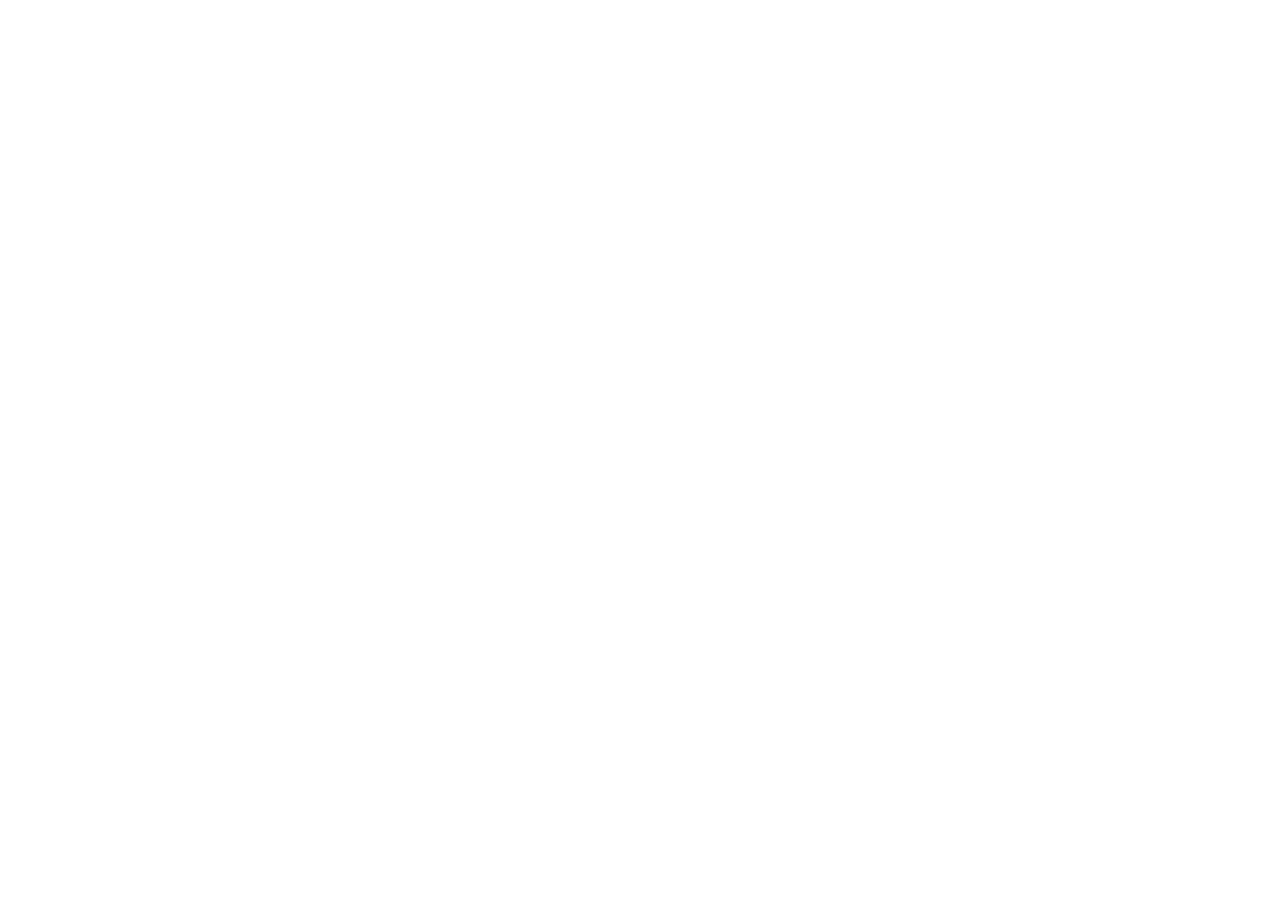
==== commit 16506c52: "Update index.html" ====
--- a/index.html
+++ b/index.html
@@ -1,17 +1,12 @@
 <!DOCTYPE html>
 <html>
-    <head>
-    <title>WOTANET MENFESS | SPILL</title>
-    <meta charset="utf-8" />
-    <meta name="viewport" content="width=device-width, initial-scale=1, shrink-to-fit=no">
-    <meta name="keywords" content="wotanet,wotanet menfess,wotanet fess,jkt48 menfess,jkt48,wotanet menfess spill,wotanet spill" />
-    <meta name="description" content="GET SPILL FROM MENFESS WOTANET" />
-    <meta name="author" content="wotanet" />
-    <meta name="copyright" content="wotanet.site" />
-    <meta name="distribution" content="Global" />
-    <meta name="Reply-to" content="wotanetsite@gmail.com" />
-    <meta name="Rating" content="General" />
-    <meta name="document-type" content="Public" />
-    <meta name="Robots" content="All" />
-    <link rel="shortcut icon" href="https://tianpratama1109.github.io/favicon-16x16.png" />
-<link href="https://fonts.googleapis.com/css?family=Quicksand:700,700italic,300,300italic%7CSource+Sans+Pro:300,300italic" rel="stylesheet" type="text/css" /><style>html,body,div,span,applet,object,iframe,h1,h2,h3,h4,h5,h6,p,blockquote,pre,a,abbr,acronym,address,big,cite,code,del,dfn,em,img,ins,kbd,q,s,samp,small,strike,strong,sub,sup,tt,var,b,u,i,center,dl,dt,dd,ol,ul,li,fieldset,form,label,legend,table,caption,tbody,tfoot,thead,tr,th,td,article,aside,canvas,details,embed,figure,figcaption,footer,header,hgroup,menu,nav,output,ruby,section,summary,time,mark,audio,video{margin:0;padding:0;border:0;font-size:100%;font:inherit;vertical-align:baseline;}article,aside,details,figcaption,figure,footer,header,hgroup,menu,nav,section{display:block;}body{line-height:1;}ol,ul{list-style:none;}blockquote,q{quotes:none;}blockquote:before,blockquote:after,q:before,q:after{content:'';content:none;}table{border-collapse:collapse;border-spacing:0;}body{-webkit-text-size-adjust:none}mark{background-color:transparent;color:inherit}input::-moz-focus-inner{border:0;padding:0}input[type="text"],input[type="email"],select,textarea{-moz-appearance:none;-webkit-appearance:none;-ms-appearance:none;appearance:none}*, *:before, *:after {box-sizing: border-box;}body {min-width: 320px;min-height: 100vh;line-height: 1.0;word-wrap: break-word;overflow-x: hidden;}u {text-decoration: underline;}strong {color: inherit;font-weight: bolder;}em {font-style: italic;}code {font-family: 'Lucida Console', 'Courier New', monospace;font-weight: normal;text-indent: 0;letter-spacing: 0;font-size: 0.9em;margin: 0 0.25em;padding: 0.25em 0.5em;background-color: rgba(144,144,144,0.25);border-radius: 0.25em;}mark {background-color: rgba(144,144,144,0.25);}a {-moz-transition: color 0.25s ease, background-color 0.25s ease, border-color 0.25s ease;-webkit-transition: color 0.25s ease, background-color 0.25s ease, border-color 0.25s ease;-ms-transition: color 0.25s ease, background-color 0.25s ease, border-color 0.25s ease;transition: color 0.25s ease, background-color 0.25s ease, border-color 0.25s ease;color: inherit;text-decoration: underline;}s {text-decoration: line-through;}body:before {content: '';display: block;background-attachment: scroll;position: fixed;top: 0;left: 0;width: 100vw;height: 100vh;z-index: 0;-moz-pointer-events: none;-webkit-pointer-events: none;-ms-pointer-events: none;pointer-events: none;-moz-transform: scale(1);-webkit-transform: scale(1);-ms-transform: scale(1);transform: scale(1);background-image: url('data:image/svg+xml;charset=utf8,%3Csvg%20viewBox%3D%220%200%20512%20512%22%20width%3D%22512%22%20height%3D%22512%22%20version%3D%221.1%22%20xmlns%3D%22http%3A%2F%2Fwww.w3.org%2F2000%2Fsvg%22%3E%3Cfilter%20id%3D%22noise%22%3E%3CfeTurbulence%20type%3D%22fractalNoise%22%20baseFrequency%3D%220.875%22%20result%3D%22noise%22%20%2F%3E%3CfeColorMatrix%20type%3D%22matrix%22%20values%3D%220%200%200%200%200%200%200%200%200%200%200%200%200%200%200%200%200%200%200.25%200%22%20%2F%3E%3C%2Ffilter%3E%3Crect%20filter%3D%22url%28%23noise%29%22%20x%3D%220%22%20y%3D%220%22%20width%3D%22512%22%20height%3D%22512%22%20fill%3D%22transparent%22%20opacity%3D%221%22%20%2F%3E%3C%2Fsvg%3E'), linear-gradient(45deg, #D32A90 0%, #573A94 100%);background-size: 512px, auto;background-position: center, 0% 0%;background-repeat: repeat, repeat;}body:after {display: block;content: '';position: fixed;top: 0;left: 0;width: 100%;height: 100%;background-color: #2E2E36;z-index: 1;opacity: 0;visibility: hidden;-moz-transition: opacity 1s ease-in-out 0s, visibility 1s 0s;-webkit-transition: opacity 1s ease-in-out 0s, visibility 1s 0s;-ms-transition: opacity 1s ease-in-out 0s, visibility 1s 0s;transition: opacity 1s ease-in-out 0s, visibility 1s 0s;-moz-transform: scale(1);-webkit-transform: scale(1);-ms-transform: scale(1);transform: scale(1);}body.is-loading:after {opacity: 1;visibility: visible;}html {font-size: 18pt;}#wrapper {-webkit-overflow-scrolling: touch;display: flex;-moz-flex-direction: column;-webkit-flex-direction: column;-ms-flex-direction: column;flex-direction: column;-moz-align-items: center;-webkit-align-items: center;-ms-align-items: center;align-items: center;-moz-justify-content: center;-webkit-justify-content: center;-ms-justify-content: center;justify-content: center;min-height: 100vh;position: relative;z-index: 2;overflow: hidden;}#main {display: flex;position: relative;max-width: 100%;z-index: 1;-moz-align-items: center;-webkit-align-items: center;-ms-align-items: center;align-items: center;-moz-justify-content: center;-webkit-justify-content: center;-ms-justify-content: center;justify-content: center;-moz-flex-grow: 0;-webkit-flex-grow: 0;-ms-flex-grow: 0;flex-grow: 0;-moz-flex-shrink: 0;-webkit-flex-shrink: 0;-ms-flex-shrink: 0;flex-shrink: 0;text-align: center;-moz-transition: opacity 1s ease 0s,-moz-transform 1s ease 0s;-webkit-transition: opacity 1s ease 0s,-webkit-transform 1s ease 0s;-ms-transition: opacity 1s ease 0s,-ms-transform 1s ease 0s;transition: opacity 1s ease 0s,transform 1s ease 0s;}#main > .inner {position: relative;z-index: 1;border-radius: inherit;padding: 4rem 3rem;max-width: 100%;width: 43rem;}#main > .inner > header {margin-bottom: 0.75rem;}#main > .inner > footer {margin-top: 0.75rem;border-bottom-left-radius: inherit;border-bottom-right-radius: inherit;}#main > .inner > * > * {margin-top: 0.75rem;margin-bottom: 0.75rem;}#main > .inner > * > :first-child {margin-top: 0 !important;}#main > .inner > * > :last-child {margin-bottom: 0 !important;}#main > .inner > .full {margin-left: calc(-3rem);width: calc(100% + 6rem + 0.4725px);max-width: calc(100% + 6rem + 0.4725px);}#main > .inner > .full:first-child {margin-top: -4rem !important;border-top-left-radius: inherit;border-top-right-radius: inherit;}#main > .inner > .full:last-child {margin-bottom: -4rem !important;border-bottom-left-radius: inherit;border-bottom-right-radius: inherit;}#main > .inner > .full.screen {width: 100vw;max-width: 100vw;position: relative;border-radius: 0 !important;left: 50%;right: auto;margin-left: -50vw;}#main > .inner > * > .full {margin-left: calc(-3rem);width: calc(100% + 6rem + 0.4725px);max-width: calc(100% + 6rem + 0.4725px);}#main > .inner > * > .full.screen {width: 100vw;max-width: 100vw;position: relative;border-radius: 0 !important;left: 50%;right: auto;margin-left: -50vw;}#main > .inner > footer > .full:last-child {margin-bottom: -4rem !important;border-bottom-left-radius: inherit;border-bottom-right-radius: inherit;}#main > .inner > .active > .full:first-child {margin-top: -4rem !important;border-top-left-radius: inherit;border-top-right-radius: inherit;}#main > .inner > .active {border-top-left-radius: inherit;border-top-right-radius: inherit;}body.is-loading #main {opacity: 0;-moz-transform: translateY(1.5rem);-webkit-transform: translateY(1.5rem);-ms-transform: translateY(1.5rem);transform: translateY(1.5rem);}#main > .inner > header, #main > .inner > footer {-moz-transition: opacity 0.1875s ease-in-out 0.28125s,visibility 0.1875s linear 0.28125s;-webkit-transition: opacity 0.1875s ease-in-out 0.28125s,visibility 0.1875s linear 0.28125s;-ms-transition: opacity 0.1875s ease-in-out 0.28125s,visibility 0.1875s linear 0.28125s;transition: opacity 0.1875s ease-in-out 0.28125s,visibility 0.1875s linear 0.28125s;}#main > .inner > header.hidden, #main > .inner > footer.hidden {-moz-transition: opacity 0.1875s ease-in-out,visibility 0.1875s;-webkit-transition: opacity 0.1875s ease-in-out,visibility 0.1875s;-ms-transition: opacity 0.1875s ease-in-out,visibility 0.1875s;transition: opacity 0.1875s ease-in-out,visibility 0.1875s;opacity: 0;visibility: hidden;}#main > .inner > section {-moz-transition: opacity 0.375s ease-in-out 0.1875s,-moz-transform 0.375s ease-in-out 0.1875s,min-height 0.1875s ease-in-out,max-height 0.1875s ease-in-out;-webkit-transition: opacity 0.375s ease-in-out 0.1875s,-webkit-transform 0.375s ease-in-out 0.1875s,min-height 0.1875s ease-in-out,max-height 0.1875s ease-in-out;-ms-transition: opacity 0.375s ease-in-out 0.1875s,-ms-transform 0.375s ease-in-out 0.1875s,min-height 0.1875s ease-in-out,max-height 0.1875s ease-in-out;transition: opacity 0.375s ease-in-out 0.1875s,transform 0.375s ease-in-out 0.1875s,min-height 0.1875s ease-in-out,max-height 0.1875s ease-in-out;}#main > .inner > section.inactive {-moz-transition: opacity 0.1875s ease-in-out,-moz-transform 0.1875s ease-in-out;-webkit-transition: opacity 0.1875s ease-in-out,-webkit-transform 0.1875s ease-in-out;-ms-transition: opacity 0.1875s ease-in-out,-ms-transform 0.1875s ease-in-out;transition: opacity 0.1875s ease-in-out,transform 0.1875s ease-in-out;opacity: 0;-moz-transform: scale(0.975);-webkit-transform: scale(0.975);-ms-transform: scale(0.975);transform: scale(0.975);}body.is-instant #main, body.is-instant #main > .inner > *,body.is-instant #main > .inner > section > * {-moz-transition: none !important;-webkit-transition: none !important;-ms-transition: none !important;transition: none !important;}body.is-instant:after {display: none !important;-moz-transition: none !important;-webkit-transition: none !important;-ms-transition: none !important;transition: none !important;}h1 br + br, h2 br + br, h3 br + br, p br + br {display: block;content: ' ';}h1 .li, h2 .li, h3 .li, p .li {display: list-item;padding-left: 0.5em;margin: 0.75em 0 0 1em;}#text03 br + br {margin-top: 0.525rem;}#text03 {color: #FFFFFF;font-family: 'Quicksand', sans-serif;font-size: 3.75em;line-height: 0.875;font-weight: 700;}#text12 br + br {margin-top: 0.9rem;}#text12 {color: #FFFFFF;font-family: 'Quicksand', sans-serif;font-size: 1em;line-height: 1.5;font-weight: 300;}#text01 br + br {margin-top: 0.6rem;}#text01 {color: #AF70FF;font-family: 'Source Sans Pro', sans-serif;font-size: 2.25em;line-height: 1;font-weight: 300;}#text02 br + br {margin-top: 0.975rem;}#text02 {text-align: justify;color: #FFFFFF;font-family: 'Source Sans Pro', sans-serif;font-size: 1em;line-height: 1.625;font-weight: 300;}#text05 br + br {margin-top: 0.6rem;}#text05 {color: #AF70FF;font-family: 'Source Sans Pro', sans-serif;font-size: 2.25em;line-height: 1;font-weight: 300;}#text10 br + br {margin-top: 0.975rem;}#text10 {text-align: justify;color: #FFFFFF;font-family: 'Source Sans Pro', sans-serif;font-size: 1em;line-height: 1.625;font-weight: 300;}#footer {margin-top: 0rem !important;}.container > .inner {vertical-align: top;position: relative;max-width: 100%;border-radius: inherit;}#main .container.full:first-child > .inner {border-top-left-radius: inherit;border-top-right-radius: inherit;}#main .container.full:last-child > .inner {border-bottom-left-radius: inherit;border-bottom-right-radius: inherit;}#container01:not(:first-child) {margin-top: 1.5rem !important;}#container01:not(:last-child) {margin-bottom: 1.5rem !important;}#container01 > .inner {text-align: center;padding: 1rem 1rem;width: 36rem;background-color: transparent;}#container01.default > .inner {display: inline-block;}#container01.default > .inner > * {margin-top: 1rem;margin-bottom: 1rem;}#container01.default > .inner > *:first-child {margin-top: 0 !important;}#container01.default > .inner > *:last-child {margin-bottom: 0 !important;}#container01.columns > .inner {-moz-flex-wrap: wrap;-webkit-flex-wrap: wrap;-ms-flex-wrap: wrap;flex-wrap: wrap;display: inline-flex;-moz-align-items: flex-start;-webkit-align-items: flex-start;-ms-align-items: flex-start;align-items: flex-start;}#container01.columns > .inner > * {-moz-flex-shrink: 0;-webkit-flex-shrink: 0;-ms-flex-shrink: 0;flex-shrink: 0;-moz-flex-grow: 0;-webkit-flex-grow: 0;-ms-flex-grow: 0;flex-grow: 0;max-width: 100%;padding: 0 0 0 2rem;}#container01.columns > .inner > * > * {margin-top: 1rem;margin-bottom: 1rem;}#container01.columns > .inner > * > *:first-child {margin-top: 0 !important;}#container01.columns > .inner > * > *:last-child {margin-bottom: 0 !important;}#container01.columns > .inner > *:first-child {margin-left: -2rem;}#container01.default > .inner > .full {margin-left: calc(-1rem);width: calc(100% + 2rem + 0.4725px);max-width: none;}#container01.default > .inner > .full:first-child {margin-top: -1rem !important;border-top-left-radius: inherit;border-top-right-radius: inherit;}#container01.default > .inner > .full:last-child {margin-bottom: -1rem !important;border-bottom-left-radius: inherit;border-bottom-right-radius: inherit;}#container01.columns > .inner > div > .full {margin-left: calc(-1rem);width: calc(100% + 2rem + 0.4725px);max-width: none;}#container01.columns > .inner > div:first-child > .full {margin-left: calc(-1rem);width: calc(100% + 2rem + 0.4725px);}#container01.columns > .inner > div:last-child > .full {width: calc(100% + 2rem + 0.4725px);}#container01.columns > .inner > div > .full:first-child {margin-top: calc(-1rem) !important;}#container01.columns > .inner > div > .full:last-child {margin-bottom: calc(-1rem) !important;}#container01.columns > .inner > div:first-child, #container01.columns > .inner > div:first-child > .full:first-child {border-top-left-radius: inherit;}#container01.columns > .inner > div:last-child, #container01.columns > .inner > div:last-child > .full:first-child {border-top-right-radius: inherit;}#container01.columns > .inner > .full {align-self: stretch;}#container01.columns > .inner > .full:first-child {border-top-left-radius: inherit;border-bottom-left-radius: inherit;}#container01.columns > .inner > .full:last-child {border-top-right-radius: inherit;border-bottom-right-radius: inherit;}#container01.columns > .inner > .full > .full:first-child:last-child {height: calc(100% + 2rem);border-radius: inherit;}#container01.columns > .inner > .full > .full:first-child:last-child img {position: absolute;width: 100%;height: 100%;}#container01.columns > .inner > .full > .full:first-child:last-child a, #container01.columns > .inner > .full > .full:first-child:last-child span, #container01.columns > .inner > .full > .full:first-child:last-child img {height: 100%;border-radius: inherit;}#container02:not(:first-child) {margin-top: 1.5rem !important;}#container02:not(:last-child) {margin-bottom: 1.5rem !important;}#container02 > .inner {text-align: center;padding: 1rem 1rem;width: 36rem;background-color: transparent;}#container02.default > .inner {display: inline-block;}#container02.default > .inner > * {margin-top: 1rem;margin-bottom: 1rem;}#container02.default > .inner > *:first-child {margin-top: 0 !important;}#container02.default > .inner > *:last-child {margin-bottom: 0 !important;}#container02.columns > .inner {-moz-flex-wrap: wrap;-webkit-flex-wrap: wrap;-ms-flex-wrap: wrap;flex-wrap: wrap;display: inline-flex;-moz-align-items: flex-start;-webkit-align-items: flex-start;-ms-align-items: flex-start;align-items: flex-start;}#container02.columns > .inner > * {-moz-flex-shrink: 0;-webkit-flex-shrink: 0;-ms-flex-shrink: 0;flex-shrink: 0;-moz-flex-grow: 0;-webkit-flex-grow: 0;-ms-flex-grow: 0;flex-grow: 0;max-width: 100%;padding: 0 0 0 2rem;}#container02.columns > .inner > * > * {margin-top: 1rem;margin-bottom: 1rem;}#container02.columns > .inner > * > *:first-child {margin-top: 0 !important;}#container02.columns > .inner > * > *:last-child {margin-bottom: 0 !important;}#container02.columns > .inner > *:first-child {margin-left: -2rem;}#container02.default > .inner > .full {margin-left: calc(-1rem);width: calc(100% + 2rem + 0.4725px);max-width: none;}#container02.default > .inner > .full:first-child {margin-top: -1rem !important;border-top-left-radius: inherit;border-top-right-radius: inherit;}#container02.default > .inner > .full:last-child {margin-bottom: -1rem !important;border-bottom-left-radius: inherit;border-bottom-right-radius: inherit;}#container02.columns > .inner > div > .full {margin-left: calc(-1rem);width: calc(100% + 2rem + 0.4725px);max-width: none;}#container02.columns > .inner > div:first-child > .full {margin-left: calc(-1rem);width: calc(100% + 2rem + 0.4725px);}#container02.columns > .inner > div:last-child > .full {width: calc(100% + 2rem + 0.4725px);}#container02.columns > .inner > div > .full:first-child {margin-top: calc(-1rem) !important;}#container02.columns > .inner > div > .full:last-child {margin-bottom: calc(-1rem) !important;}#container02.columns > .inner > div:first-child, #container02.columns > .inner > div:first-child > .full:first-child {border-top-left-radius: inherit;}#container02.columns > .inner > div:last-child, #container02.columns > .inner > div:last-child > .full:first-child {border-top-right-radius: inherit;}#container02.columns > .inner > .full {align-self: stretch;}#container02.columns > .inner > .full:first-child {border-top-left-radius: inherit;border-bottom-left-radius: inherit;}#container02.columns > .inner > .full:last-child {border-top-right-radius: inherit;border-bottom-right-radius: inherit;}#container02.columns > .inner > .full > .full:first-child:last-child {height: calc(100% + 2rem);border-radius: inherit;}#container02.columns > .inner > .full > .full:first-child:last-child img {position: absolute;width: 100%;height: 100%;}#container02.columns > .inner > .full > .full:first-child:last-child a, #container02.columns > .inner > .full > .full:first-child:last-child span, #container02.columns > .inner > .full > .full:first-child:last-child img {height: 100%;border-radius: inherit;}.buttons {cursor: default;padding: 0;letter-spacing: 0;}.buttons li a {text-decoration: none;text-align: center;white-space: nowrap;max-width: 100%;-moz-align-items: center;-webkit-align-items: center;-ms-align-items: center;align-items: center;-moz-justify-content: center;-webkit-justify-content: center;-ms-justify-content: center;justify-content: center;vertical-align: middle;}#buttons06 {width: calc(100% + 1.25rem);margin-left: -0.625rem;}#buttons06 li {display: inline-block;vertical-align: middle;max-width: calc(100% - 1.25rem);margin: 0.625rem;}#buttons06 li a {display: flex;width: 7.5rem;height: 2.5rem;line-height: 2.5rem;vertical-align: middle;padding: 0 1.25rem;text-transform: uppercase;font-size: 0.75em;font-family: 'Source Sans Pro', sans-serif;letter-spacing: 0.175rem;padding-left: calc(0.175rem + 1.25rem);font-weight: 300;border-radius: 0.375rem;}#buttons06 .button {color: #FFFFFF;border: solid 1px #FFFFFF;}#buttons06 .button:hover {color: #96D3FF !important;border-color: #96D3FF !important;}hr {width: 100%;position: relative;padding: 0;border: 0;}hr:before {content: '';display: inline-block;vertical-align: middle;}#divider01:before {width: 24%;border-top: solid 1px rgba(255,255,255,0.31);height: 1px;margin-top: -0.5px;}@media (max-width: 1680px) {html {font-size: 13pt;}}@media (max-width: 1280px) {html {font-size: 13pt;}}@media (max-width: 980px) {html {font-size: 11pt;}}@media (max-width: 736px) {html {font-size: 11pt;}#main > .inner {padding: 1.5rem 1rem;}#main > .inner > header {margin-bottom: 0.75rem;}#main > .inner > footer {margin-top: 0.75rem;}#main > .inner > * > * {margin-top: 0.75rem;margin-bottom: 0.75rem;}#main > .inner > .full {margin-left: calc(-1rem);width: calc(100% + 2rem + 0.4725px);max-width: calc(100% + 2rem + 0.4725px);}#main > .inner > .full:first-child {margin-top: -1.5rem !important;}#main > .inner > .full:last-child {margin-bottom: -1.5rem !important;}#main > .inner > .full.screen {margin-left: -50vw;}#main > .inner > * > .full {margin-left: calc(-1rem);width: calc(100% + 2rem + 0.4725px);max-width: calc(100% + 2rem + 0.4725px);}#main > .inner > * > .full.screen {margin-left: -50vw;}#main > .inner > footer > .full:last-child {margin-bottom: -1.5rem !important;}#main > .inner > .active > .full:first-child {margin-top: -1.5rem !important;}#text03 {letter-spacing: 0rem;width: 100%;font-size: 3.5em;line-height: 0.875;}#text12 {letter-spacing: 0rem;width: 100%;font-size: 1em;line-height: 1.5;}#text01 {letter-spacing: 0rem;width: 100%;font-size: 2.25em;line-height: 1;}#text02 {letter-spacing: 0rem;width: 100%;font-size: 1em;line-height: 1.625;}#text05 {letter-spacing: 0rem;width: 100%;font-size: 2.25em;line-height: 1;}#text10 {letter-spacing: 0rem;width: 100%;font-size: 1em;line-height: 1.625;}#container01:not(:first-child) {margin-top: 1.125rem !important;}#container01:not(:last-child) {margin-bottom: 1.125rem !important;}#container01 > .inner {padding: 1rem 2.5rem;}#container01.default > .inner > * {margin-top: 1rem;margin-bottom: 1rem;}#container01.columns > .inner {-moz-flex-direction: column !important;-webkit-flex-direction: column !important;-ms-flex-direction: column !important;flex-direction: column !important;-moz-flex-wrap: nowrap !important;-webkit-flex-wrap: nowrap !important;-ms-flex-wrap: nowrap !important;flex-wrap: nowrap !important;}#container01.columns > .inner > span {display: none;}#container01.columns > .inner > * > * {margin-top: 1rem;margin-bottom: 1rem;}#container01.columns > .inner > * {padding: 1rem 0 !important;}#container01.columns > .inner > *:first-child {margin-left: 0 !important;padding-top: 0 !important;}#container01.columns > .inner > *:last-child {padding-bottom: 0 !important;}#container01.columns > .inner > div.after-spacer {padding-top: 0 !important;}#container01.columns > .inner > div.before-spacer {padding-bottom: 0 !important;}#container01.default > .inner > .full {margin-left: calc(-2.5rem);width: calc(100% + 5rem + 0.4725px);}#container01.default > .inner > .full:first-child {margin-top: -1rem !important;}#container01.default > .inner > .full:last-child {margin-bottom: -1rem !important;}#container01.columns > .inner > div > .full {margin-left: calc(-2.5rem);width: calc(100% + 5rem + 0.4725px);}#container01.columns > .inner > div:first-of-type > .full {margin-left: calc(-2.5rem);width: calc(100% + 5rem + 0.4725px);}#container01.columns > .inner > div:last-of-type > .full {margin-left: calc(-2.5rem);width: calc(100% + 5rem + 0.4725px);}#container01.columns > .inner > div > .full:first-child {margin-top: -1rem !important;}#container01.columns > .inner > div > .full:last-child {margin-bottom: -1rem !important;}#container01.columns > .inner > div:first-of-type > .full:first-child {margin-top: calc(-1rem) !important;}#container01.columns > .inner > div:last-of-type > .full:last-child {margin-bottom: calc(-1rem) !important;}#container01.columns > .inner > div:first-of-type, #container01.columns > .inner > div:first-of-type > .full:first-child {border-top-left-radius: inherit;border-top-right-radius: inherit;}#container01.columns > .inner > div:last-of-type, #container01.columns > .inner > div:last-of-type > .full:last-child {border-bottom-left-radius: inherit;border-bottom-right-radius: inherit;}#container01.columns > .inner > div:first-of-type, #container01.columns > .inner > div:first-of-type > .full:last-child {border-bottom-left-radius: 0 !important;}#container01.columns > .inner > div:last-of-type, #container01.columns > .inner > div:last-of-type > .full:first-child {border-top-right-radius: 0 !important;}#container01.columns > .inner > .full > .full:first-child:last-child {height: auto;}#container01.columns > .inner > .full > .full:first-child:last-child img {position: relative;width: 100%;height: auto;}#container01.columns > .inner > .full > .full:first-child:last-child a, #container01.columns > .inner > .full > .full:first-child:last-child span, #container01.columns > .inner > .full > .full:first-child:last-child img {height: auto;}#container02:not(:first-child) {margin-top: 1.125rem !important;}#container02:not(:last-child) {margin-bottom: 1.125rem !important;}#container02 > .inner {padding: 1rem 2.5rem;}#container02.default > .inner > * {margin-top: 1rem;margin-bottom: 1rem;}#container02.columns > .inner {-moz-flex-direction: column !important;-webkit-flex-direction: column !important;-ms-flex-direction: column !important;flex-direction: column !important;-moz-flex-wrap: nowrap !important;-webkit-flex-wrap: nowrap !important;-ms-flex-wrap: nowrap !important;flex-wrap: nowrap !important;}#container02.columns > .inner > span {display: none;}#container02.columns > .inner > * > * {margin-top: 1rem;margin-bottom: 1rem;}#container02.columns > .inner > * {padding: 1rem 0 !important;}#container02.columns > .inner > *:first-child {margin-left: 0 !important;padding-top: 0 !important;}#container02.columns > .inner > *:last-child {padding-bottom: 0 !important;}#container02.columns > .inner > div.after-spacer {padding-top: 0 !important;}#container02.columns > .inner > div.before-spacer {padding-bottom: 0 !important;}#container02.default > .inner > .full {margin-left: calc(-2.5rem);width: calc(100% + 5rem + 0.4725px);}#container02.default > .inner > .full:first-child {margin-top: -1rem !important;}#container02.default > .inner > .full:last-child {margin-bottom: -1rem !important;}#container02.columns > .inner > div > .full {margin-left: calc(-2.5rem);width: calc(100% + 5rem + 0.4725px);}#container02.columns > .inner > div:first-of-type > .full {margin-left: calc(-2.5rem);width: calc(100% + 5rem + 0.4725px);}#container02.columns > .inner > div:last-of-type > .full {margin-left: calc(-2.5rem);width: calc(100% + 5rem + 0.4725px);}#container02.columns > .inner > div > .full:first-child {margin-top: -1rem !important;}#container02.columns > .inner > div > .full:last-child {margin-bottom: -1rem !important;}#container02.columns > .inner > div:first-of-type > .full:first-child {margin-top: calc(-1rem) !important;}#container02.columns > .inner > div:last-of-type > .full:last-child {margin-bottom: calc(-1rem) !important;}#container02.columns > .inner > div:first-of-type, #container02.columns > .inner > div:first-of-type > .full:first-child {border-top-left-radius: inherit;border-top-right-radius: inherit;}#container02.columns > .inner > div:last-of-type, #container02.columns > .inner > div:last-of-type > .full:last-child {border-bottom-left-radius: inherit;border-bottom-right-radius: inherit;}#container02.columns > .inner > div:first-of-type, #container02.columns > .inner > div:first-of-type > .full:last-child {border-bottom-left-radius: 0 !important;}#container02.columns > .inner > div:last-of-type, #container02.columns > .inner > div:last-of-type > .full:first-child {border-top-right-radius: 0 !important;}#container02.columns > .inner > .full > .full:first-child:last-child {height: auto;}#container02.columns > .inner > .full > .full:first-child:last-child img {position: relative;width: 100%;height: auto;}#container02.columns > .inner > .full > .full:first-child:last-child a, #container02.columns > .inner > .full > .full:first-child:last-child span, #container02.columns > .inner > .full > .full:first-child:last-child img {height: auto;}#buttons06 li a {font-size: 0.75em;}#divider01:before {width: 24%;}}@media (max-width: 480px) {#main > .inner > header {margin-bottom: 0.65625rem;}#main > .inner > footer {margin-top: 0.65625rem;}#main > .inner > * > * {margin-top: 0.65625rem;margin-bottom: 0.65625rem;}#container01.default > .inner > * {margin-top: 0.875rem;margin-bottom: 0.875rem;}#container01.columns > .inner > * > * {margin-top: 0.875rem;margin-bottom: 0.875rem;}#container02.default > .inner > * {margin-top: 0.875rem;margin-bottom: 0.875rem;}#container02.columns > .inner > * > * {margin-top: 0.875rem;margin-bottom: 0.875rem;}#buttons06 li a {width: 12.5rem;}}@media (max-width: 360px) {#main > .inner {padding: 1.125rem 0.75rem;}#main > .inner > header {margin-bottom: 0.5625rem;}#main > .inner > footer {margin-top: 0.5625rem;}#main > .inner > * > * {margin-top: 0.5625rem;margin-bottom: 0.5625rem;}#main > .inner > .full {margin-left: calc(-0.75rem);width: calc(100% + 1.5rem + 0.4725px);max-width: calc(100% + 1.5rem + 0.4725px);}#main > .inner > .full:first-child {margin-top: -1.125rem !important;}#main > .inner > .full:last-child {margin-bottom: -1.125rem !important;}#main > .inner > .full.screen {margin-left: -50vw;}#main > .inner > * > .full {margin-left: calc(-0.75rem);width: calc(100% + 1.5rem + 0.4725px);max-width: calc(100% + 1.5rem + 0.4725px);}#main > .inner > * > .full.screen {margin-left: -50vw;}#main > .inner > footer > .full:last-child {margin-bottom: -1.125rem !important;}#main > .inner > .active > .full:first-child {margin-top: -1.125rem !important;}#text03 {font-size: 3.5em;}#text12 {font-size: 1em;}#text01 {font-size: 2em;}#text02 {font-size: 1em;}#text05 {font-size: 2em;}#text10 {font-size: 1em;}#container01 > .inner {padding: 0.75rem 1.875rem;}#container01.default > .inner > * {margin-top: 0.75rem;margin-bottom: 0.75rem;}#container01.columns > .inner > * > * {margin-top: 0.75rem;margin-bottom: 0.75rem;}#container01.default > .inner > .full {margin-left: calc(-1.875rem);width: calc(100% + 3.75rem + 0.4725px);}#container01.default > .inner > .full:first-child {margin-top: -0.75rem !important;}#container01.default > .inner > .full:last-child {margin-bottom: -0.75rem !important;}#container01.columns > .inner > div > .full {margin-left: calc(-1.875rem);width: calc(100% + 3.75rem + 0.4725px);}#container01.columns > .inner > div:first-of-type > .full {margin-left: calc(-1.875rem);width: calc(100% + 3.75rem + 0.4725px);}#container01.columns > .inner > div:last-of-type > .full {margin-left: calc(-1.875rem);width: calc(100% + 3.75rem + 0.4725px);}#container01.columns > .inner > div > .full:first-child {margin-top: -1rem !important;}#container01.columns > .inner > div > .full:last-child {margin-bottom: -1rem !important;}#container01.columns > .inner > div:first-of-type > .full:first-child {margin-top: calc(-0.75rem) !important;}#container01.columns > .inner > div:last-of-type > .full:last-child {margin-bottom: calc(-0.75rem) !important;}#container02 > .inner {padding: 0.75rem 1.875rem;}#container02.default > .inner > * {margin-top: 0.75rem;margin-bottom: 0.75rem;}#container02.columns > .inner > * > * {margin-top: 0.75rem;margin-bottom: 0.75rem;}#container02.default > .inner > .full {margin-left: calc(-1.875rem);width: calc(100% + 3.75rem + 0.4725px);}#container02.default > .inner > .full:first-child {margin-top: -0.75rem !important;}#container02.default > .inner > .full:last-child {margin-bottom: -0.75rem !important;}#container02.columns > .inner > div > .full {margin-left: calc(-1.875rem);width: calc(100% + 3.75rem + 0.4725px);}#container02.columns > .inner > div:first-of-type > .full {margin-left: calc(-1.875rem);width: calc(100% + 3.75rem + 0.4725px);}#container02.columns > .inner > div:last-of-type > .full {margin-left: calc(-1.875rem);width: calc(100% + 3.75rem + 0.4725px);}#container02.columns > .inner > div > .full:first-child {margin-top: -1rem !important;}#container02.columns > .inner > div > .full:last-child {margin-bottom: -1rem !important;}#container02.columns > .inner > div:first-of-type > .full:first-child {margin-top: calc(-0.75rem) !important;}#container02.columns > .inner > div:last-of-type > .full:last-child {margin-bottom: calc(-0.75rem) !important;}#buttons06 {width: calc(100% + 0.9375rem);margin-left: -0.46875rem;}#buttons06 li {max-width: calc(100% - 0.9375rem);margin: 0.46875rem;}}</style><noscript><style>body {overflow: auto !important;}body:after {display: none !important;}#main > .inner {opacity: 1.0 !important;}#main {opacity: 1.0 !important;-moz-transform: none !important;-webkit-transform: none !important;-ms-transform: none !important;transform: none !important;-moz-transition: none !important;-webkit-transition: none !important;-ms-transition: none !important;transition: none !important;-moz-filter: none !important;-webkit-filter: none !important;-ms-filter: none !important;filter: none !important;}#main > .inner > section {opacity: 1.0 !important;-moz-transform: none !important;-webkit-transform: none !important;-ms-transform: none !important;transform: none !important;-moz-transition: none !important;-webkit-transition: none !important;-ms-transition: none !important;transition: none !important;-moz-filter: none !important;-webkit-filter: none !important;-ms-filter: none !important;filter: none !important;}</style></noscript></head><body class="is-loading"><div id="wrapper"><div id="main"><div class="inner"><section id="home-section"><div id="container01" class="container default"><div class="inner"><h1 id="text03">WOTANET</h1><p id="text12"><span>Layanan auto Menfess Fans JKT48</span><br /> <span>Cek RULES kami sebelum menggunakan layanan base.</span><br /> <span>Terima Kasih telah mematuhi rules dan menggunakan base kami.</span></p></div></div></section><section id="howtouse-section"><h2 id="text01">HOW TO USE</h2><p id="text02"><span>ㅡ Pastikan acc kalian sudah di follow back oleh base ( Jika belum di follback, harap tunggu sesi openfollback dari admin.)</span><br /> <span>ㅡ Kirim Menfess melalui DM ke akun base dengan kata kunci [wtnt]</span></p></section><section id="rules-section"><h2 id="text05">Rules</h2><p id="text10"><span>1. Dilarang Berjualan / Berjualan di reply menfess ( Kecuali Paid Promote )</span><br /> <span>2. Dilarang Mengirim Menfess Yang Mengandung Unsur Pornografi / Sara / Politik / Kebencian / Teror / Rasisme</span><br /> <span>3. Dilarang Menyebar Foto Orang Lain Tanpa Ijin / Menyebar Privasi Orang Lain</span><br /> <span>4. Dilarang Mengirim Menfess Dengan Foto Self Harm / Hantu / Jump Scare</span><br /> <span>5. Dilarang Spamming</span><br /> <span>6. Dilarang Mengirim Menfess Dengan Foto Bolong-Bolong atau yang membuat orang lain takut/phobia.</span><br /> <span>6. Dilarang Mengirim Menfess Bertagar / Hashtag</span><br /> <span>7. Dilarang mengirim VIDEO OFFICIAL. ( Cth : Music Video &amp; Cover Video from original artist )</span></p></section><footer id="footer"><hr id="divider01"><div id="container02" class="container default"><div class="inner"><ul id="buttons06" class="buttons"><li><a href="#home" class="button n01">Home</a></li><li><a href="#rules" class="button n02">Rules</a></li><li><a href="#howtouse" class="button n03">HOW TO USE</a></li><li><a href="http://wotanet.github.io/spill.html" class="button n04">Spill</a></li></ul></div></div></footer></div></div></div><script>(function() {var on = addEventListener,$ = function(q) { return document.querySelector(q) },$$ = function(q) { return document.querySelectorAll(q) },$body = document.body,$inner = $('.inner'),client = (function() {var o = {browser: 'other',browserVersion: 0,os: 'other',osVersion: 0,canUse: null},ua = navigator.userAgent,a, i;a = [['firefox', /Firefox\/([0-9\.]+)/],['edge', /Edge\/([0-9\.]+)/],['safari', /Version\/([0-9\.]+).+Safari/],['chrome', /Chrome\/([0-9\.]+)/],['ie', /Trident\/.+rv:([0-9]+)/]];for (i=0; i < a.length; i++) {if (ua.match(a[i][1])) {o.browser = a[i][0];o.browserVersion = parseFloat(RegExp.$1);break;}}a = [['ios', /([0-9_]+) like Mac OS X/, function(v) { return v.replace('_', '.').replace('_', ''); }],['ios', /CPU like Mac OS X/, function(v) { return 0 }],['ios', /iPad; CPU/, function(v) { return 0 }],['android', /Android ([0-9\.]+)/, null],['mac', /Macintosh.+Mac OS X ([0-9_]+)/, function(v) { return v.replace('_', '.').replace('_', ''); }],['windows', /Windows NT ([0-9\.]+)/, null],['undefined', /Undefined/, null],];for (i=0; i < a.length; i++) {if (ua.match(a[i][1])) {o.os = a[i][0];o.osVersion = parseFloat( a[i][2] ? (a[i][2])(RegExp.$1) : RegExp.$1 );break;}}if (o.os == 'mac'&& ('ontouchstart' in window)&& ((screen.width == 1024 && screen.height == 1366)|| (screen.width == 834 && screen.height == 1112)|| (screen.width == 810 && screen.height == 1080)|| (screen.width == 768 && screen.height == 1024)))o.os = 'ios';var _canUse = document.createElement('div');o.canUse = function(p) {var e = _canUse.style,up = p.charAt(0).toUpperCase() + p.slice(1);return (p in e|| ('Moz' + up) in e|| ('Webkit' + up) in e|| ('O' + up) in e|| ('ms' + up) in e);};return o;}()),trigger = function(t) {if (client.browser == 'ie') {var e = document.createEvent('Event');e.initEvent(t, false, true);dispatchEvent(e);} else dispatchEvent(new Event(t));},cssRules = function(selectorText) {var ss = document.styleSheets,a = [],f = function(s) {var r = s.cssRules,i;for (i=0; i < r.length; i++) {if (r[i] instanceof CSSMediaRule && matchMedia(r[i].conditionText).matches)(f)(r[i]); else if (r[i] instanceof CSSStyleRule && r[i].selectorText == selectorText)a.push(r[i]);}},x, i;for (i=0; i < ss.length; i++)f(ss[i]);return a;},thisHash = function() {var h = location.hash ? location.hash.substring(1) : null,a;if (!h)return null;if (h.match(/\?/)) {a = h.split('?');h = a[0];history.replaceState(undefined, undefined, '#' + h);window.location.search = a[1];}if (h.length > 0&& !h.match(/^[a-zA-Z]/))h = 'x' + h;return h;};var thisURL = function() {return window.location.href.replace(window.location.search, '').replace(/#$/, '');},getVar = function(name) {var a = window.location.search.substring(1).split('&'),b, k;for (k in a) {b = a[k].split('=');if (b[0] == name)return b[1];}return null;},cmd = function(cmd, values, handler) {var x, k, data;data = new FormData;data.append('cmd', cmd);for (k in values)data.append(k, values[k]);x = new XMLHttpRequest();x.open('POST', 'post/cmd');x.onreadystatechange = function() {var o;if (x.readyState != 4)return;if (x.status != 200)throw new Error('Failed server response (' + x.status + ')');try {o = JSON.parse(x.responseText);}catch (e) {throw new Error('Invalid server response');}if (!('result' in o)|| !('message' in o))throw new Error('Incomplete server response');if (o.result !== true)throw new Error(o.message);(handler)(o);};x.send(data);},redirectToStripeCheckout = function(options) {cmd('stripeCheckoutStart',options,function(response) {Stripe(options.key).redirectToCheckout({sessionId: response.sessionId}).then(function (result) {alert(result.error.message);});});},errors = {handle: function(handler) {window.onerror = function(message) {(handler)(message);return true;};},unhandle: function() {window.onerror = null;}},db = {open: function(objectStoreName, handler) {var request = indexedDB.open('carrd');request.onupgradeneeded = function(event) {event.target.result.createObjectStore(objectStoreName,{keyPath: 'id'});};request.onsuccess = function(event) {(handler)(event.target.result.transaction([objectStoreName],'readwrite').objectStore(objectStoreName));};},put: function(objectStore, values, handler) {var request = objectStore.put(values);request.onsuccess = function(event) {(handler)();};request.onerror = function(event) {throw new Error('db.put: error');};},get: function(objectStore, id, handler) {var request = objectStore.get(id);request.onsuccess = function(event) {if (!event.target.result)throw new Error('db.get: could not retrieve object with id "' + id + '"');(handler)(event.target.result);};request.onerror = function(event) {throw new Error('db.get: error');};},delete: function(objectStore, id, handler) {objectStore.delete(id).onsuccess = function(event) {(handler)(event.target.result);};},};on('load', function() {setTimeout(function() {$body.className = $body.className.replace(/\bis-loading\b/, 'is-playing');setTimeout(function() {$body.className = $body.className.replace(/\bis-playing\b/, 'is-ready');}, 1000);}, 100);});(function() {var initialSection, initialScrollPoint, initialId,header, footer, name, hideHeader, hideFooter,h, e, ee, k,locked = false,doNext = function() {var section;section = $('#main > .inner > section.active').nextElementSibling;if (!section || section.tagName != 'SECTION')return;location.href = '#' + section.id.replace(/-section$/, '');},doPrevious = function() {var section;section = $('#main > .inner > section.active').previousElementSibling;if (!section || section.tagName != 'SECTION')return;location.href = '#' + (section.matches(':first-child') ? '' : section.id.replace(/-section$/, ''));},doScroll = function(e, style, duration) {var y, cy, dy,start, easing, f;if (!e)y = 0; else switch (e.dataset.scrollBehavior ? e.dataset.scrollBehavior : 'default') {case 'default':default:y = e.offsetTop;break;case 'center':if (e.offsetHeight < window.innerHeight)y = e.offsetTop - ((window.innerHeight - e.offsetHeight) / 2); else y = e.offsetTop;break;case 'previous':if (e.previousElementSibling)y = e.previousElementSibling.offsetTop + e.previousElementSibling.offsetHeight; else y = e.offsetTop;break;}if (!style)style = 'smooth';if (!duration)duration = 750;if (style == 'instant') {window.scrollTo(0, y);return;}start = Date.now();cy = window.scrollY;dy = y - cy;switch (style) {case 'linear':easing = function (t) { return t };break;case 'smooth':easing = function (t) { return t<.5 ? 4*t*t*t : (t-1)*(2*t-2)*(2*t-2)+1 };break;}f = function() {var t = Date.now() - start;if (t >= duration)window.scroll(0, y); else {window.scroll(0, cy + (dy * easing(t / duration)));requestAnimationFrame(f);}};f();},loadElements = function(parent) {var a, i;a = parent.querySelectorAll('iframe[data-src]:not([data-src=""])');for (i=0; i < a.length; i++) {a[i].src = a[i].dataset.src;a[i].dataset.src = "";}},unloadElements = function(parent) {var a, i;a = parent.querySelectorAll('iframe[data-src=""]');for (i=0; i < a.length; i++) {a[i].dataset.src = a[i].src;a[i].src = '';}a = parent.querySelectorAll('video');for (i=0; i < a.length; i++) {a[i].pause();}},sections = {};window._next = doNext;window._previous = doPrevious;if ('scrollRestoration' in history)history.scrollRestoration = 'manual';header = $('#header');footer = $('#footer');h = thisHash();if (h&& !h.match(/^[a-zA-Z0-9\-]+$/))h = null;if (e = $('[data-scroll-id="' + h + '"]')) {initialScrollPoint = e;initialSection = initialScrollPoint.parentElement;initialId = initialSection.id;} else if (e = $('#' + (h ? h : 'home') + '-section')) {initialScrollPoint = null;initialSection = e;initialId = initialSection.id;}if (!initialSection) {initialScrollPoint = null;initialSection = $('#' + 'home' + '-section');initialId = initialSection.id;history.replaceState(undefined, undefined, '#');}name = (h ? h : 'home');hideHeader = name ? ((name in sections) && ('hideHeader' in sections[name]) && sections[name].hideHeader) : false;hideFooter = name ? ((name in sections) && ('hideFooter' in sections[name]) && sections[name].hideFooter) : false;if (header && hideHeader) {header.classList.add('hidden');header.style.display = 'none';}if (footer && hideFooter) {footer.classList.add('hidden');footer.style.display = 'none';}ee = $$('#main > .inner > section:not([id="' + initialId + '"])');for (k = 0; k < ee.length; k++) {ee[k].className = 'inactive';ee[k].style.display = 'none';}initialSection.classList.add('active');loadElements(initialSection);doScroll(null, 'instant');on('load', function() {if (initialScrollPoint)doScroll(initialScrollPoint, 'instant');});on('hashchange', function(event) {var section, scrollPoint, id, sectionHeight, currentSection, currentSectionHeight,name, hideHeader, hideFooter,h, e, ee, k;if (locked)return false;h = thisHash();if (h&& !h.match(/^[a-zA-Z0-9\-]+$/))return false;if (e = $('[data-scroll-id="' + h + '"]')) {scrollPoint = e;section = scrollPoint.parentElement;id = section.id;} else if (e = $('#' + (h ? h : 'home') + '-section')) {scrollPoint = null;section = e;id = section.id;} else {scrollPoint = null;section = $('#' + 'home' + '-section');id = section.id;history.replaceState(undefined, undefined, '#');}if (!section)return false;if (!section.classList.contains('inactive')) {if (scrollPoint)doScroll(scrollPoint); else doScroll(null);return false;} else {locked = true;if (location.hash == '#home')history.replaceState(null, null, '#');name = (section ? section.id.replace(/-section$/, '') : null);hideHeader = name ? ((name in sections) && ('hideHeader' in sections[name]) && sections[name].hideHeader) : false;hideFooter = name ? ((name in sections) && ('hideFooter' in sections[name]) && sections[name].hideFooter) : false;if (header && hideHeader) {header.classList.add('hidden');setTimeout(function() {header.style.display = 'none';}, 187.5);}if (footer && hideFooter) {footer.classList.add('hidden');setTimeout(function() {footer.style.display = 'none';}, 187.5);}currentSection = $('#main > .inner > section:not(.inactive)');if (currentSection) {currentSectionHeight = currentSection.offsetHeight;currentSection.classList.add('inactive');unloadElements(currentSection);setTimeout(function() {currentSection.style.display = 'none';currentSection.classList.remove('active');}, 187.5);}setTimeout(function() {if (header && !hideHeader) {header.style.display = '';setTimeout(function() {header.classList.remove('hidden');}, 0);}if (footer && !hideFooter) {footer.style.display = '';setTimeout(function() {footer.classList.remove('hidden');}, 0);}section.style.display = '';trigger('resize');doScroll(null, 'instant');sectionHeight = section.offsetHeight;if (sectionHeight > currentSectionHeight) {section.style.maxHeight = currentSectionHeight + 'px';section.style.minHeight = '0';} else {section.style.maxHeight = '';section.style.minHeight = currentSectionHeight + 'px';}setTimeout(function() {section.classList.remove('inactive');section.classList.add('active');section.style.minHeight = sectionHeight + 'px';section.style.maxHeight = sectionHeight + 'px';setTimeout(function() {section.style.transition = 'none';section.style.minHeight = '';section.style.maxHeight = '';loadElements(section);if (scrollPoint)doScroll(scrollPoint, 'instant');setTimeout(function() {section.style.transition = '';locked = false;}, 75);}, 375);}, 75);}, 187.5);}return false;});on('click', function(event) {var t = event.target;if (t.tagName == 'IMG'&& t.parentElement&& t.parentElement.tagName == 'A')t = t.parentElement;if (t.tagName == 'A'&& t.getAttribute('href').substr(0, 1) == '#'&& t.hash == window.location.hash) {event.preventDefault();history.replaceState(undefined, undefined, '#');location.replace(t.hash);}});})();var style, sheet, rule;style = document.createElement('style');style.appendChild(document.createTextNode(''));document.head.appendChild(style);sheet = style.sheet;if (client.os == 'android') {(function() {sheet.insertRule('body::after { }', 0);rule = sheet.cssRules[0];var f = function() {rule.style.cssText = 'height: ' + (Math.max(screen.width, screen.height)) + 'px';};on('load', f);on('orientationchange', f);on('touchmove', f);})();$body.classList.add('is-touch');} else if (client.os == 'ios') {if (client.osVersion <= 11)(function() {sheet.insertRule('body::after { }', 0);rule = sheet.cssRules[0];rule.style.cssText = '-webkit-transform: scale(1.0)';})();if (client.osVersion <= 11)(function() {sheet.insertRule('body.ios-focus-fix::before { }', 0);rule = sheet.cssRules[0];rule.style.cssText = 'height: calc(100% + 60px)';on('focus', function(event) {$body.classList.add('ios-focus-fix');}, true);on('blur', function(event) {$body.classList.remove('ios-focus-fix');}, true);})();$body.classList.add('is-touch');} else if (client.browser == 'ie') {if (!('matches' in Element.prototype))Element.prototype.matches = (Element.prototype.msMatchesSelector || Element.prototype.webkitMatchesSelector);(function() {var a = cssRules('body::before'),r;if (a.length > 0) {r = a[0];if (r.style.width.match('calc')) {r.style.opacity = 0.9999;setTimeout(function() {r.style.opacity = 1;}, 100);} else {document.styleSheets[0].addRule('body::before', 'content: none !important;');$body.style.backgroundImage = r.style.backgroundImage.replace('url("images/', 'url("assets/images/');$body.style.backgroundPosition = r.style.backgroundPosition;$body.style.backgroundRepeat = r.style.backgroundRepeat;$body.style.backgroundColor = r.style.backgroundColor;$body.style.backgroundAttachment = 'fixed';$body.style.backgroundSize = r.style.backgroundSize;}}})();(function() {var t, f;f = function() {var mh, h, s, xx, x, i;x = $('#wrapper');x.style.height = 'auto';if (x.scrollHeight <= innerHeight)x.style.height = '100vh';xx = $$('.container.full');for (i=0; i < xx.length; i++) {x = xx[i];s = getComputedStyle(x);x.style.minHeight = '';x.style.height = '';mh = s.minHeight;x.style.minHeight = 0;x.style.height = '';h = s.height;if (mh == 0)continue;x.style.height = (h > mh ? 'auto' : mh);}};(f)();on('resize', function() {clearTimeout(t);t = setTimeout(f, 250);});on('load', f);})();} else if (client.browser == 'edge') {(function() {var xx = $$('.container > .inner > div:last-child'),x, y, i;for(i=0; i < xx.length; i++) {x = xx[i];y = getComputedStyle(x.parentNode);if (y.display != 'flex'&& y.display != 'inline-flex')continue;x.style.marginLeft = '-1px';}})();}if (!client.canUse('object-fit')) {(function() {var xx = $$('.image[data-position]'),x, w, c, i, src;for (i=0; i < xx.length; i++) {x = xx[i];c = x.firstElementChild;if (c.tagName != 'IMG') {w = c;c = c.firstElementChild;}if (c.parentNode.classList.contains('deferred')) {c.parentNode.classList.remove('deferred');src = c.getAttribute('data-src');c.removeAttribute('data-src');} else src = c.getAttribute('src');c.style['backgroundImage'] = 'url(\'' + src + '\')';c.style['backgroundSize'] = 'cover';c.style['backgroundPosition'] = x.dataset.position;c.style['backgroundRepeat'] = 'no-repeat';c.src = 'data:image/svg+xml;charset=utf8,' + escape('<svg xmlns="http://www.w3.org/2000/svg" width="1" height="1" viewBox="0 0 1 1"></svg>');if (x.classList.contains('full')&& (x.parentNode && x.parentNode.classList.contains('full'))&& (x.parentNode.parentNode && x.parentNode.parentNode.parentNode && x.parentNode.parentNode.parentNode.classList.contains('container'))&& x.parentNode.children.length == 1) {(function(x, w) {var p = x.parentNode.parentNode,f = function() {x.style['height'] = '0px';clearTimeout(t);t = setTimeout(function() {if (getComputedStyle(p).flexDirection == 'row') {if (w)w.style['height'] = '100%';x.style['height'] = (p.scrollHeight + 1) + 'px';} else {if (w)w.style['height'] = 'auto';x.style['height'] = 'auto';}}, 125);},t;on('resize', f);on('load', f);(f)();})(x, w);}}})();(function() {var xx = $$('.gallery img'),x, p, i, src;for (i=0;i < xx.length; i++) {x = xx[i];p = x.parentNode;if (p.classList.contains('deferred')) {p.classList.remove('deferred');src = x.getAttribute('data-src');} else src = x.getAttribute('src');p.style['backgroundImage'] = 'url(\'' + src + '\')';p.style['backgroundSize'] = 'cover';p.style['backgroundPosition'] = 'center';p.style['backgroundRepeat'] = 'no-repeat';x.style['opacity'] = '0';}})();}})();</script></body></html>
+<head>
+   <!-- HTML meta refresh URL redirection -->
+   <meta http-equiv="refresh"
+   content="0; url=http://wotanet.tech/">
+</head>
+<body>
+   <p>The page has moved to:
+   <a href="http://wotanet.tech/">http://wotanet.tech/</a></p>
+</body>
+</html>
